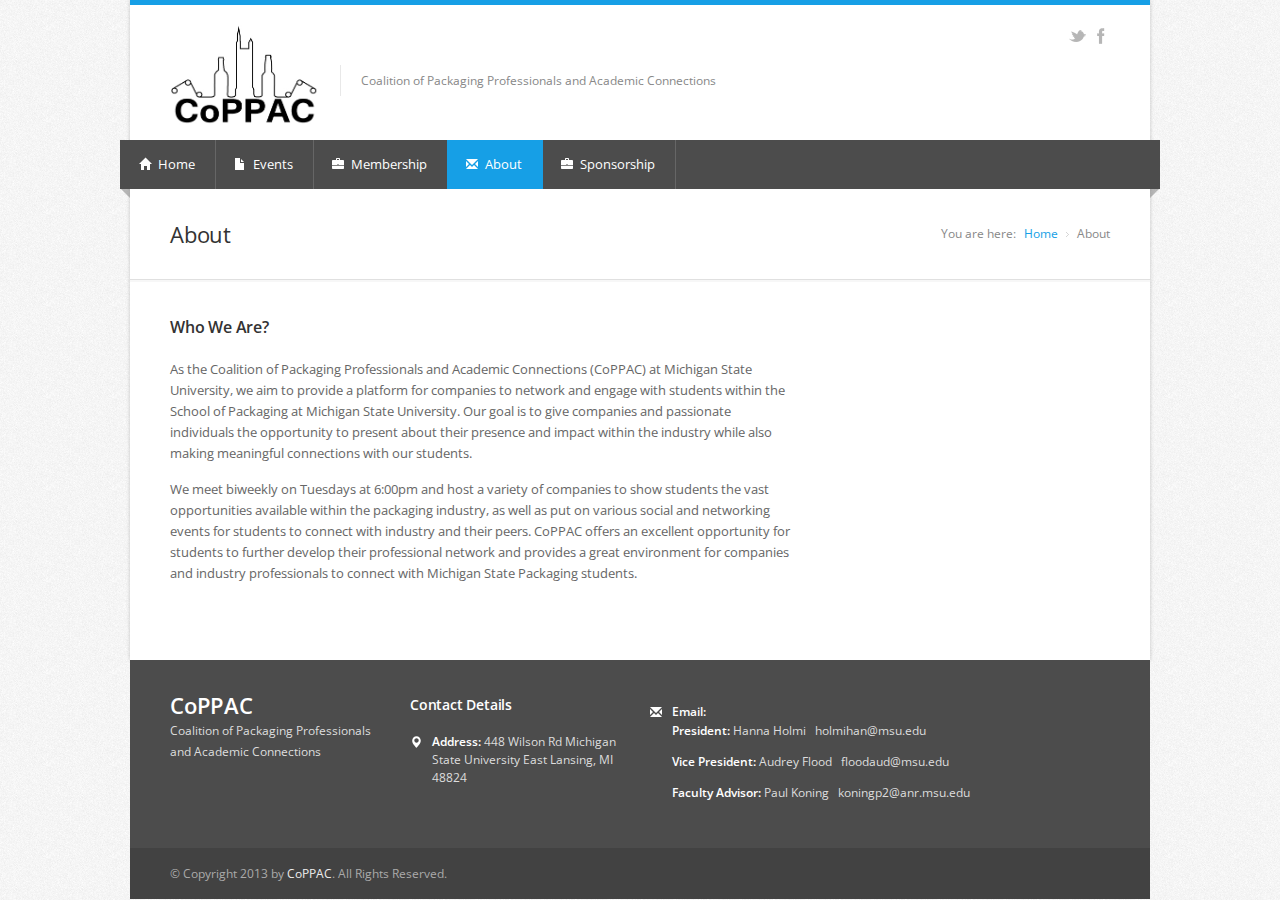
==== about.html @ f9e47e2f "Initial Commit" ====
﻿<!DOCTYPE html>
<!--[if IE 8 ]><html class="ie ie8" lang="en"> <![endif]-->
<!--[if (gte IE 9)|!(IE)]><!--><html lang="en"> <!--<![endif]-->
<head>

<!-- Basic Page Needs
================================================== -->
<meta charset="utf-8">
<meta http-equiv="Cache-Control" content="no-cache, no-store, must-revalidate" />
<meta http-equiv="Pragma" content="no-cache" />
<meta http-equiv="Expires" content="0" />
<title>About</title>

<!-- Mobile Specific Metas
================================================== -->
<meta name="viewport" content="width=device-width, initial-scale=1, maximum-scale=1">

<!-- CSS
================================================== -->
<link rel="stylesheet" href="css/style.css">
<link rel="stylesheet" href="css/colors/blue.css" id="colors">
<link href="images/css/base.css" rel="stylesheet" type="text/css">
<link href="images/css/icons.css" rel="stylesheet" type="text/css">
<link href="images/css/responsive.css" rel="stylesheet" type="text/css">
<link href="images/css/style.css" rel="stylesheet" type="text/css">
<link href="images/css/switcher.css" rel="stylesheet" type="text/css">

<!--[if lt IE 9]>
	<script src="http://html5shim.googlecode.com/svn/trunk/html5.js"></script>
<![endif]-->

<!-- Java Script
================================================== -->
<script src="scripts/jquery.min.js"></script>
<script src="scripts/jquery.flexslider.js"></script>
<script src="scripts/jquery.selectnav.js"></script>
<script src="scripts/jquery.twitter.js"></script>
<script src="scripts/jquery.modernizr.js"></script>
<script src="scripts/jquery.easing.1.3.js"></script>
<script src="scripts/jquery.contact.js"></script>
<script src="scripts/jquery.isotope.min.js"></script>
<script src="scripts/jquery.jcarousel.js"></script>
<script src="scripts/jquery.fancybox.min.js"></script>
<script src="scripts/jquery.layerslider.min.js"></script>
<script src="scripts/custom.js"></script>

</head>
<body>

<!-- Wrapper / Start -->
<div id="wrapper">
<!-- Header
================================================== -->
<div id="top-line"></div>

<!-- 960 Container -->
<div class="container">

	<!-- Header -->
	<header id="header">

		<!-- Logo -->
		<div class="ten columns">
			<div id="logo">
				<h1><a href="#"><img src="images/CoPPAC2-2-DEY.jpg" alt="CoPPAC" width="122" height="94" /></a></h1>
				<div id="tagline">Coalition of Packaging Professionals and Academic Connections</div>
				<div class="clearfix"></div>
			</div>
		</div>

		<!-- Social / Contact -->
		<div class="six columns">

			<!-- Social Icons -->
			<ul class="social-icons">
				<li class="twitter"><a href="https://twitter.com/MSU_CoPPAC">Twitter</a></li>
				<li class="facebook"><a href="https://www.facebook.com/MSUCoPPAC">Facebook</a></li>

			</ul>

			<div class="clearfix"></div>

			<!-- Contact Details -->

			<div class="clearfix"></div>



		</div>
	</header>
	<!-- Header / End -->

	<div class="clearfix"></div>

</div>
<!-- 960 Container / End -->
<!-- Navigation
================================================== -->
<nav id="navigation" class="style-1">

<div class="left-corner"></div>
<div class="right-corner"></div>

<ul class="menu" id="responsive">

		<li><a href="index.html"><i class="halflings white home"></i> Home</a></li>

	<li><a href="#"><i class="halflings white file"></i> Events</a>
	<!-- Second Level / Start -->
		<ul>
			<li><a href="speakers.html">Speakers</a></li>
			<li><a href="social.html">Social</a></li>
		</ul>
		<!-- Second Level / End -->
    </li>

	<li><a href="membership.html"><i class="halflings white briefcase"></i> Membership</a>
		<!-- Second Level / Start -->

		<!-- Second Level / End -->
	</li>

	<li><a href="#" id="current"><i class="halflings white envelope"></i> About</a>
		<!-- Second Level / Start -->
		<ul>
        	<li><a href="about.html">Information</a></li>
			<li><a href="e-board.html">Executive Board</a></li>
			<li><a href="contact.html">Contact</a></li>
		</ul>
		<!-- Second Level / End -->
	</li>
	<li><a href="sponsorship.html"><i class="halflings white briefcase"></i> Sponsorship</a>
		<!-- Second Level / Start -->

		<!-- Second Level / End -->
	</li>
	<!-- <li><a href="memborship.html"><i class="halflings white briefcase"></i> Merchandise</a> -->
		<!-- Second Level / Start -->

		<!-- Second Level / End -->
	</li>
</ul>
</nav>
<div class="clearfix"></div>

<!-- Content
================================================== -->
<div id="content">


<!-- 960 Container -->
<div class="container floated">

	<div class="sixteen floated page-title">

		<h2>About</h2>

		<nav id="breadcrumbs">
			<ul>
				<li>You are here:</li>
				<li><a href="index.html">Home</a></li>
				<li>About</li>
			</ul>
		</nav>

	</div>

</div>
<!-- 960 Container / End -->

<!-- Page Content -->
<div class="page-content">


<!-- 960 Container -->
<div class="container">

	<!-- Texts -->
	<div class="two-thirds column">
		<h3 style="margin: -10px 0 15px 0;">Who We Are?</h3>
		<p>As the Coalition of Packaging Professionals and Academic Connections
			(CoPPAC) at Michigan State University, we aim to provide a platform for
			companies to network and engage with students within the School of
			Packaging at Michigan State University. Our goal is to give companies and
			passionate individuals the opportunity to present about their presence
			and impact within the industry while also making meaningful connections
			with our students.</p>
		<p>We meet biweekly on Tuesdays at 6:00pm and host a variety of companies
			to show students the vast opportunities available within the packaging
			industry, as well as put on various social and networking events for
			students to connect with industry and their peers. CoPPAC offers an
			excellent opportunity for students to further develop their professional
			network and provides a great environment for companies and industry
			professionals to connect with Michigan State Packaging students.</p>        <!-- Accordion -->
			
			<!-- Accordion / End -->
	</div>


		</div>

	</div>
	<!-- Texts / End -->

</div>
<!-- 960 Container / End -->

<br />




</div>
<!-- Page Content / End -->

</div>
<!-- Content / End -->

</div>
<!-- Wrapper / End -->


<!-- Footer
================================================== -->

<!-- Footer / Start -->
<footer id="footer">
	<!-- 960 Container -->
	<div class="container">

		<!-- About -->
		<div class="four columns">
			<h2 class='white-text'> CoPPAC</h2>
			<p>Coalition of Packaging Professionals and Academic Connections</p>
		</div>

		<!-- Contact Details -->
		<div class="four columns">
			<h4>Contact Details</h4>
			<ul class="contact-details-alt">
				<li><i class="halflings white map-marker"></i> <p><strong>Address:</strong> &nbsp;448 Wilson Rd Michigan State University East Lansing, MI 48824 </p></li>

			</ul>
		</div>
        <div class="eight columns">
			<ul class="contact-details-alt">
				<li><i class="halflings white envelope"></i> <p><strong>Email:</strong> <a href="#"></a></p></li><br>
				<li><p> <strong>President:</strong> &nbsp;Hanna Holmi &nbsp;
				holmihan@msu.edu </p></li>
				<li><p><strong>Vice President:</strong> &nbsp;Audrey Flood &nbsp;
				floodaud@msu.edu </p></li>
				<li><p><strong>Faculty Advisor:</strong> &nbsp;Paul Koning &nbsp;
				koningp2@anr.msu.edu </p></li>
			</ul>
		</div>






	</div>
	<!-- 960 Container / End -->

</footer>
<!-- Footer / End -->


<!-- Footer Bottom / Start  -->
<footer id="footer-bottom">

	<!-- 960 Container -->
	<div class="container">

		<!-- Copyrights -->
		<div class="eight columns">
			<div class="copyright">
				© Copyright 2013 by <a href="#">CoPPAC</a>. All Rights Reserved.
			</div>
		</div>

		<!-- Menu -->

	</div>
	<!-- 960 Container / End -->

</footer>
<!-- Footer Bottom / End -->

</body>
</html>
---- css/style.css ----
﻿/*
* Author: Vasterad
* Template: Nevia
* URL: http://themeforest.net/user/Vasterad/
*/

/* =================================================================== */
/* Import Section
====================================================================== */
@import url("base.css");				/* Default Reset, Typography, Forms, etc. */
@import url("responsive.css");			/* 960 Grid + Media Query Layouts */
@import url("icons.css");				/* Font Awesome Icons / Glyphicons Halflings */
@import url("http://fonts.googleapis.com/css?family=Open+Sans:400,300,600,700");


/* =================================================================== */
/* Header
====================================================================== */
#top-line {
	width: 100%;
	background: #169fe6;
	height: 5px;
	display: block;
}

#header { min-height: 130px; }

.contact-details {
	float: right;
	margin: -1px 0 1px 0;
	display: block;
	color: #888;
	font-size: 11px;
}

.top-search {
	float: right;
}

.top-search input {
	width: 180px;
	font-size: 11px;
	color: #888;
}

.search-btn {
	float: right;
	position: relative;
	padding: 0;
	top: 0;
	right: 0;
	margin: 1px 0 0 -35px;
	background: url('../images/search.png') center center no-repeat;
	width: 35px;
	height: 32px;
	cursor: pointer;
	border: none;
	z-index: 100;
	box-shadow: none;
}

.search-field {
	float: right;
	position: relative;
}

/* Logo / Tagline
====================================*/
#logo {
	margin-top: 20px;
}

#logo a img {
	float: left;
	width: 150px;
	height: 100px;
	margin-bottom: 15px;
}

#tagline {
	color: #888;
	border-left: 1px solid #e8e8e8;
	margin: 40px 0 0 20px;
	padding: 5px 0 5px 20px;
	float: left;
	font-size: 12px;
}

/* Social Icons
====================================*/

/* Header Icons */
.social-icons {
	margin: 23px 0 13px 0;
	float: right;
}

.social-icons li {
	display: inline;
	list-style: none;
	text-indent: -9999px;
	float: left;
	opacity: 0.5;
	filter: alpha(opacity = 50);
	-webkit-transition: all 0.2s ease-in-out;
	-moz-transition: all 0.2s ease-in-out;
	-o-transition: all 0.2s ease-in-out;
	-ms-transition: all 0.2s ease-in-out;
	transition: all 0.2s ease-in-out;
}

.ie8 .social-icons li {
	background-color: #fff;
}

.social-icons li a {
	display: block;
	padding-left: 11px;
	height: 16px;
	width: 16px;
}

.social-icons li:hover { opacity: 1; }

/* Icon List */
.twitter {background: url(../images/social/twitter.png) no-repeat 50%;}
.facebook {background: url(../images/social/facebook.png) no-repeat 50%; margin: 0 -4px;}
.dribbble {background: url(../images/social/dribbble.png) no-repeat 50%;}
.linkedin {background: url(../images/social/linkedin.png) no-repeat 50%;}
.rss {background: url(../images/social/rss.png) no-repeat 50%; margin: 0 -5px 0 0;}
.amazon {background: url(../images/social/amazon.png) no-repeat 50%; }
.blogger {background: url(../images/social/blogger.png) no-repeat 50%; }
.deviantart {background: url(../images/social/deviantart.png) no-repeat 50%; }
.digg {background: url(../images/social/digg.png) no-repeat 50%; }
.flickr {background: url(../images/social/flickr.png) no-repeat 50%; }
.forrst {background: url(../images/social/forrst.png) no-repeat 50%; }
.lastfm {background: url(../images/social/lastfm.png) no-repeat 50%; }
.picasa {background: url(../images/social/picasa.png) no-repeat 50%; }
.pinterest {background: url(../images/social/pinterest.png) no-repeat 50%; }
.skype {background: url(../images/social/skype.png) no-repeat 50%; }
.tumblr {background: url(../images/social/tumblr.png) no-repeat 50%; }
.vimeo {background: url(../images/social/vimeo.png) no-repeat 50%; }
.wordpress {background: url(../images/social/wordpress.png) no-repeat 50%; }
.yahoo {background: url(../images/social/yahoo.png) no-repeat 50%; }
.youtube {background: url(../images/social/youtube.png) no-repeat 50%; }


/* Menu
====================================*/
#navigation {
	height: 49px;
	width: 1040px;
	margin-left: -10px;
	background-color: #4c4c4c;
	float: left;
	left: 1px;
}

/* Style Without Shadows */
.style-2 .left-corner,
.style-2 .right-corner { display: none; }
.style-2 { width: 1020px !important; margin-left: 0 !important; }
.style-2 ul li:first-child { margin-left: 1px !important; }

.js .selectnav {
	display: none;
}

.menu i.halflings { margin: 1px 2px 0 -2px; }

.menu ul, .menu li > div {
	visibility: hidden;
	display: none;
}

.menu li:hover > ul, .menu li:hover > div {
	visibility: visible;
	display: block;
}


/* Shadows */
.left-corner,
.right-corner {
	display:block;
	width: 0px;
	height: 0px;
	border-style: solid;
	position: relative;
	top: 49px;
	float: left;
	opacity: 0.58;
	filter:alpha(opacity=58);
}

.left-corner {
	border-color: transparent #888 transparent transparent;
	border-width: 0 9px 9px 0;
	float: left;
	left: 1px;
}

.right-corner {
	border-color: #888 transparent transparent transparent;
	border-width: 9px 9px 0 0;
	float: right;
	right: 1px;
}


/* Reset  */
.menu, .menu ul {
	margin:0;
	padding:0;
	list-style:none;
}

.menu li, .menu ul a {position:relative;}
.menu > li {float:left;}
.menu > li.floatr {float:right;}
.menu li > a {display:block;}

.menu ul {
	position:absolute;
	display:none;
	width:170px;
}
.menu ul ul {
	top:0;
	left:170px;
}

.menu li:hover > ul {display:block;}

#navigation ul li:first-child { margin-left: -8px; }
#navigation ul li ul li:first-child,
#navigation ul li ul li ul li:first-child { margin-left: 0; }

#current {
	background-color: #169fe6;
	border-right: 1px solid #169fe6;
	margin-left: -1px;
	padding-left:21px;
	z-index: 8;
	position: relative;
}

.menu a {text-decoration:none;}

.menu > li > a {
	color:#fff;
	font-weight: 400;
	font-size: 13px;
	line-height:18px;
	padding: 15px 20px 16px 20px;
}

.menu > li:hover > a {
	background-color: #707070;
	border-left:none;
	padding-left:21px;
	border-right:1px solid #707070;
	margin: 0 0 0 -1px;
}

ul.menu li a {
	-webkit-transition: background-color 80ms ease-in-out;
	-moz-transition: background-color 80ms ease-in-out;
	-o-transition: background-color 80ms ease-in-out;
	-ms-transition: background-color 80ms ease-in-out;
	transition: background-color 80ms ease-in-out;
}

.menu ul li a {
	-webkit-transition: background-color 20ms ease-in-out, color 20ms ease-in-out;
	-moz-transition: background-color 20ms ease-in-out, color 20ms ease-in-out;
	-o-transition: background-color 20ms ease-in-out, color 20ms ease-in-out;
	-ms-transition: background-color 20ms ease-in-out, color 20ms ease-in-out;
	transition: background-color 20ms ease-in-out, color 20ms ease-in-out;
}

.menu > li > a { border-right:1px solid #666; }
.menu > li > a:hover { border-right:1px solid #707070; margin: 0 0 0 -1px; }

.menu > li > a img, .menu li > ul > li > a img {
	border:0;
	margin-right:7px;
}


/* Sub Menu */
.menu ul {
	background-color: #fff;
	border:1px solid #e0e0e0;
	border-top:none;
	left:-1px;
	z-index: 999;
	border-radius: 0 0 2px 2px;
	-webkit-box-shadow: 0 1px 1px rgba(0,0,0,0.04);
	box-shadow: 0 1px 1px rgba(0,0,0,0.04);
}

.menu ul a {
	color: #777;
	font-size: 12px;
	line-height: 18px;
	padding: 9px 12px;
	border-top: 1px solid #e6e6e6;
}

.menu ul a:hover {
	background-color:#f5f5f5;
}


/* Mega Menu */
.menu .cols1, .menu .cols2, .menu .cols3, .menu .cols4, .menu .cols5 {
	position:absolute;
	display:none;
	overflow:auto;
	z-index: 999;
	background: #fff;
}

.menu .cols1, .menu .col1 {width:160px;}
.menu .cols2, .menu .col2 {width:320px;}
.menu .cols3, .menu .col3 {width:480px;}
.menu .cols4, .menu .col4 {width:640px;}
.menu .cols5, .menu .col5 {width:800px;}
.menu > li.floatr > ul.cols1, ul.cols2, ul.cols3, ul.cols4, ul.cols5 {right:0;}
.menu > li:hover > ul.cols1, ul.cols2, ul.cols3, ul.cols4, ul.cols5 {display:block;}
.menu .col1, .menu .col2, .menu .col3, .menu .col4, .menu .col5 {float:left;}

.menu li > ul.cols1,ul.cols2, ul.cols3, ul.cols4,ul.cols5  {
	background-color:#fff;
	border:1px solid #e0e0e0;
	border-top:none;
	left:-1px;
	padding:10px;
}

ul.cols1 a:hover, ul.cols2 a:hover, ul.cols3 a:hover, ul.cols4 a:hover, ul.cols5 a:hover {
	background: none;
	border: none;
}

ul.cols1 a, ul.cols2 a, ul.cols3 a, ul.cols4 a, ul.cols5 a {
	background: none;
	border: none;
}

ul.cols1 p a, ul.cols2 p a, ul.cols3 p a, ul.cols4 p a, ul.cols5 p a {
	padding: 0;
}

.menu h4 {
	font-size: 13px;
	color: #888;
	font-weight: normal;
	margin: 0px 10px 5px;
	padding-bottom: 5px;
	border-bottom: 1px solid #e0e0e0;
	letter-spacing: 0;
}

.menu h5 {
	font-size: 13px;
	margin: 8px 10px -3px 10px;
}
.menu ol {
	list-style:none;
	margin: 7px 10px;
	padding: 0;
}

.menu ol a {
	color: #777;
	font-size: 12px;
	padding: 3px 0;
	line-height: 15px;
}

.menu ol a:hover {
	color: #444;
}
.menu p {
	font-size: 12px;
	line-height: 18px;
	margin: 9px 10px;
	padding: 0;
}
.menu p a {
	color: #888;
	text-decoration: underline;
}
.menu p a:hover {
	color: #555;
}


/*==================================================================== */
/* LayerSlider Styles
====================================================================== */

.ls-container {
	visibility: hidden;
	position: relative;
}

.ls-inner {
	position: relative;
	background-position: center center;
}

.ls-inner,
.ls-layer {
	width: 100%;
	height: 100%;
}

.ls-layer {
	position: absolute;
	display: none;
	background-position: center center;
	overflow: hidden;
}

.ls-layer * {
	margin: 0px;
	line-height: normal;
}

.ls-active,
.ls-animating {
	display: block !important;
}

.ls-layer > * {
	position: absolute;
	left: 0px;
	top: 0px;
}

.ls-layer .ls-bg {
	left: 50%;
	top: 50%;
}

.ls-yourlogo {
	position: absolute;
	z-index: 99;
}


/* Embedded videos */
.ls-vpcontainer {
	width: 100%;
	height: 100%;
	position: absolute;
	left: 0px;
	top: 0px;
}

.ls-videopreview {
	width : 100%;
	height : 100%;
	position : absolute;
	left : 0px;
	top : 0px;
	cursor : pointer;
}

.ls-playvideo {
	position: absolute;
	left: 50%;
	top: 50%;
	cursor: pointer;
}

.ls-wp-fullwidth-container {
	width: 100%;
	position: relative;
}

.ls-wp-fullwidth-helper {
	position: absolute;
}

.ls-container img,
.entry-content .ls-container img,
.comment-content .ls-container img,
.widget .ls-container img {
	border-radius: 0px;
	box-shadow: none;
	max-width: none !important;
	transition: none !important;
	-o-transition: none !important;
	-ms-transition: none !important;
	-moz-transition: none !important;
	-webkit-transition: none !important;
}

.entry-content .ls-container *,
.comment-content .ls-container *,
.widget .ls-container * {
	line-height: normal;
	padding: 0px;
	outline: none;
	border: 0px;
}

.entry-content .ls-yourlogo,
.entry-content .ls-inner *,
.comment-content .ls-inner *,
.widget .ls-inner * {
	margin: 0px;
}

.entry-content .ls-tn,
.comment-content .ls-tn,
.widget .ls-tn {
	display: none;
}

/* Style of LayerSlider Debug Console */

.ls-debug-console * {
	margin: 0px !important;
	padding: 0px !important;
	border: 0px !important;
	color: white !important;
	text-shadow: none !important;
	font-family: "HelveticaNeue-Light", "Helvetica Neue Light", Helvetica, Arial, serif !important;
	line-height: normal !important;
	-webkit-font-smoothing: antialiased !important;
	text-align: left !important;
}

.ls-debug-console h1 {
	padding-top: 10px !important;
	font-size: 17px !important;
	font-weight: 600 !important;
}

.ls-debug-console h1:first-child {
	padding-top: 0px !important;
}

.ls-debug-console ul {
	padding-top: 10px !important;
	list-style: none !important;
}

.ls-debug-console li {
	margin-left: 10px !important;
	font-size: 13px !important;
	position: relative !important;
	font-weight: normal !important;
}

.ls-debug-console li ul {
	display: none;
	position: absolute !important;
	width: 260px;
	left: -10px;
	bottom: 100% !important;
	padding: 10px 10px 10px 0px !important;
	background: white !important;
	border-radius: 10px !important;
	box-shadow: 0px 0px 20px black !important;
}

.ls-shadow { display: none !important; }

.ls-debug-console li:hover ul {
	display: block;
}

.ls-debug-console li ul * {
	color: black !important;
}

.ls-debug-console a {
	text-decoration: none !important;
	border-bottom: 1px dotted white !important;
}

/* LayerSlider Skin */
#layerslider-container {
	background: url(../images/layerslider-loader.gif) no-repeat center;
}

.ls-fullwidth .ls-nav-prev,
.ls-fullwidth .ls-nav-next,
.ls-fullwidth .ls-playvideo,
.ls-fullwidth .ls-playvideo:hover {
	-webkit-transition: background-color 200ms ease-in-out;
	-moz-transition: background-color 200ms ease-in-out;
	-o-transition: background-color 200ms ease-in-out;
	-ms-transition: background-color 200ms ease-in-out;
	transition: background-color 200ms ease-in-out;
}

.ls-fullwidth .ls-nav-prev,
.ls-fullwidth .ls-nav-next {
	width: 39px;
	height: 71px;
	margin-top: -36px;
	display: block;
	position: absolute;
	z-index: 100;
	cursor: pointer;
	text-indent: -9999px;
	top: 50%;
}

.ls-fullwidth .ls-nav-prev { background: url(../images/slider-left.png) no-repeat 50%; background-color: #4c4c4c; left: 0; border-radius: 0 2px 2px 0; }
.ls-fullwidth .ls-nav-next { background: url(../images/slider-right.png) no-repeat 50%; background-color: #4c4c4c; right: 0; border-radius: 2px 0 0 2px; }

.ls-fullwidth .ls-nav-next:hover,
.ls-fullwidth .ls-nav-prev:hover { background-color: #169fe6; }

.ls-fullwidth .ls-playvideo {
	width: 50px;
	height: 50px;
	display: block;
	margin-left: -25px;
	margin-top: -25px;
	background: url(../images/layerslider-video.png) no-repeat 50%;
	opacity: 0.8;
}

.ls-fullwidth .ls-playvideo:hover {	opacity: 1; }

.caption-gray,
.caption-color,
.caption-transparent {
	padding: 18px 22px;
	color: #fff;
	font-size: 14px;
	font-weight: 600;
	border-radius: 2px;
	box-shadow: inset 0px -1px 0px 0px rgba(0,0,0, 0.1);
}

.caption-gray { background: #4c4c4c; }
.caption-color { background: #169fe6; }
.caption-transparent { background-color: #4c4c4c; background: rgba(0, 0, 0, 0.40); }


/*==================================================================== */
/* FlexSlider
====================================================================== */

/* Browser Resets */
.flex-container a:active,
.flexslider a:active,
.flex-container a:focus,
.flexslider a:focus  {outline: none;}
.slides,
.flex-control-nav,
.flex-direction-nav {margin: 0; padding: 0; list-style: none;}

/* FlexSlider Necessary Styles */
.flexslider {margin: 0; padding: 0; z-index: 1; position: relative;}
.flexslider .slides > li {display: none;} /* Hide the slides before the JS is loaded. Avoids image jumping */
.flexslider .slides > li:first-child {display: block;} /* Hide the slides before the JS is loaded. Avoids image jumping */
.flexslider .slides img {width: 100%; display: block;}
.flex-pauseplay span {text-transform: capitalize;}

/* Clearfix for the .slides element */
.slides:after {content: "."; display: block; clear: both; visibility: hidden; line-height: 0; height: 0;}
html[xmlns] .slides {display: block;}
* html .slides {height: 1%;}

/* No JavaScript Fallback */
/* If you are not using another script, such as Modernizr, make sure you
 * include js that eliminates this class on page load */
.no-js .slides > li:first-child {display: block;}


/* FlexSlider Default Theme */
.flexslider {margin: 0 0 0; border: none;position: relative; zoom: 1;}
.flexslider.home {margin: 0; }
.flex-viewport {max-height: 2000px; -webkit-transition: all 1s ease; -moz-transition: all 1s ease; transition: all 1s ease;}
.loading .flex-viewport {max-height: 300px;}
.flexslider .slides {zoom: 1;}

.carousel li {margin-right: 5px}

/* Direction Nav */
.flex-direction-nav {*height: 0;}

.flex-direction-nav .flex-next {background: url(../images/slider-right.png) no-repeat 50%; background-color: #4c4c4c; right: 0; border-radius: 2px 0 0 2px; }
.flex-direction-nav .flex-prev {background: url(../images/slider-left.png) no-repeat 50%; background-color: #4c4c4c; left:0; border-radius: 0 2px 2px 0; }

.flex-direction-nav a {
	width: 39px;
	height: 71px;
	margin-top: -36px;
	display: block;
	position: absolute;
	z-index: 100;
	cursor: pointer;
	text-indent: -9999px;
	top: 50%;
	opacity: 1;
	filter:alpha(opacity=100);
	-webkit-transition: opacity 0.2s ease-in-out, background-color 200ms ease-in-out;
	-moz-transition: opacity 0.2s ease-in-out, background-color 200ms ease-in-out;
	-o-transition: opacity 0.2s ease-in-out, background-color 200ms ease-in-out;
	-ms-transition: opacity 0.2s ease-in-out, background-color 200ms ease-in-out;
	transition: opacity 0.2s ease-in-out, background-color 200ms ease-in-out;
}

.flexslider.home:hover .flex-next,
.flexslider.home:hover .flex-prev { opacity: 1; filter:alpha(opacity=100); }
.home .flex-direction-nav a { opacity: 0; filter:alpha(opacity=0); }

.flexslider .flex-next:hover,
.flexslider .flex-prev:hover { background-color: #169fe6; }

/* Control Nav */
.flex-control-nav {width: 100%; position: absolute; bottom: -40px; text-align: center;}
.flex-control-nav li {margin: 0 6px; display: inline-block; zoom: 1; *display: inline;}
.flex-control-paging li a {width: 14px; height: 14px; display: block; background: #666; background: rgba(0,0,0,0.5); cursor: pointer; text-indent: -9999px; -webkit-border-radius: 20px; -moz-border-radius: 20px; -o-border-radius: 20px; border-radius: 20px; box-shadow: inset 0 0 3px rgba(0,0,0,0.3);}
.flex-control-paging li a:hover { background: #333; background: rgba(0,0,0,0.7); }
.flex-control-paging li a.flex-active { background: #000; background: rgba(0,0,0,0.9); cursor: default; }

.flex-control-thumbs {margin: 5px 0 0; position: static; overflow: hidden;}
.flex-control-thumbs li {width: 25%; float: left; margin: 0;}
.flex-control-thumbs img {width: 100%; display: block; opacity: .7; cursor: pointer;}
.flex-control-thumbs img:hover {opacity: 1;}
.flex-control-thumbs .flex-active {opacity: 1; cursor: default;}

/* Caption */
.slide-caption {
	width: 282px;
	padding: 28px;
	margin: 0;
	position: absolute;
	display: block;
	left: 0;
	bottom: 0;
	background-color: #222;
	background: rgba(0, 0, 0, 0.45);
}

.slide-caption h3 {
	color: #fff;
	padding-bottom: 10px;
	margin:0;
	line-height: 22px;
}

.slide-caption p {
	margin:0;
	line-height: 19px;
	color: #bbb;
}

/* =================================================================== */
/* Icon Boxes
====================================================================== */
.icon-box-container { margin:  40px 0 45px 0; float:left; }
.icon-box-container p { margin: 0; }

.icon-box p,
.icon-box h3 { margin-left: 45px; }

.icon-box i {
	float: left;
	font-size: 31px;
	margin: 8px 0 0 0px;
	color: #404040;
}


/* =================================================================== */
/* Carousel
====================================================================== */

.arl,
.arr {
	margin-top: 20px;
	float: left;
	width: 24px;
	height: 24px;
	display: block;
	background-color: #eee;
	cursor: default;
	-webkit-transition: all 200ms ease-in-out;
	-moz-transition: all 200ms ease-in-out;
	-o-transition: all 200ms ease-in-out;
	-ms-transition: all 200ms ease-in-out;
	transition: all 200ms ease-in-out;
	box-shadow:  inset 0px -1px 0px 0px rgba(0,0,0, 0.05);
	margin-right: 1px;
}

.arl i,
.arr i { margin: 3px 0 0 10px; font-size: 10px; color: #c8c8c8; }

.arl { border-radius: 2px 0 0 2px; }
.arr { border-radius: 0 2px 2px 0 }

.arl.active i,
.arr.active i {color: #fff;}
.arl.active,
.arr.active { background-color: #ccc; cursor: pointer; box-shadow: inset 0px -1px 0px 0px rgba(0,0,0, 0.07); }

.arl.active:hover,
.arr.active:hover { background-color: #169fe6; box-shadow: inset 0px -1px 0px 0px rgba(0,0,0, 0.1); }

.carousel-navi { margin: -10px 0 40px 0; float: left; }

.jcarousel {
    position: relative;
    overflow: hidden;
}

.jcarousel ul {
    width: 20000em;
    position: absolute;
    list-style: none;
    margin: 0;
    padding: 0;
}

/* =================================================================== */
/* Recent Work
====================================================================== */
.entire { margin: 30px 0 0 0; }
.entire h3 { margin: 0 0 8px 0; }
.entire p { margin: 0 0 9px 0; color: #888; }
.entire a { color: #555; }
.entire a:hover { color: #888; }

.item-description {
	padding: 14px 0 19px 0;
	background: #fff;
	border-radius: 0 0 2px 2px;
	border-top: 5px solid #e5e5e5;
	text-align: center;
	-webkit-transition: all 180ms ease-in-out;
	-moz-transition: all 180ms ease-in-out;
	-o-transition: all 180ms ease-in-out;
	-ms-transition: all 180ms ease-in-out;
	transition: all 180ms ease-in-out;
	-webkit-box-shadow: 0 1px 1px rgba(0,0,0,0.12), 0 0 1px rgba(0,0,0,0.1);
	box-shadow: 0 1px 1px rgba(0,0,0,0.12), 0 0 1px rgba(0,0,0,0.1);
}

.ie8 .item-description {border-bottom: 1px solid #e8e8e8; }

.portfolio-item img {
	-webkit-transition: opacity 180ms ease-in-out;
	-moz-transition: opacity 180ms ease-in-out;
	-o-transition: opacity 180ms ease-in-out;
	-ms-transition: opacity 180ms ease-in-out;
	transition: opacity 180ms ease-in-out;
}

.portfolio-item:hover img {
	opacity: 0.7;
	filter: alpha(opacity=70);
}

.item-description h5 {
	margin-bottom: -3px;
	font-size: 13px;
	font-weight: 600;
}

.item-description span { color: #888; font-size: 13px; font-weight: 300; }

.portfolio-item {
	margin: 40px 0;
	display: block;
	background-color: #fff;
}

.portfolio-item:hover > figure > .item-description {
	-webkit-box-shadow: 0 1px 1px rgba(0,0,0,0.2), 0 0 1px rgba(0,0,0,0.1);
	box-shadow: 0 1px 1px rgba(0,0,0,0.2), 0 0 1px rgba(0,0,0,0.1);
	border-top: 5px solid #169fe6;
}


/* =================================================================== */
/* Recent Blog
====================================================================== */
.recent-blog { margin-bottom: 38px; }
.recent-blog h4 { line-height: 21px; margin-bottom: 10px; }
.recent-blog h4 a { color: #333; }
.recent-blog h4 a:hover { color: #888; }
.recent-blog p { margin-top: 7px; margin-bottom: 0; }
.margin-1 { margin: 28px 0 22px 0; }

.entry,
.recent-blog h4,
.recent-blog p { margin-left: 60px; }

.date { float:left; text-align: center; height: 0px; }
.date span { display: block; }
.day { background: #f2f2f2; padding: 10px; font-size: 16px; font-weight: 500; color: #999; border-radius: 2px 2px 0 0; }
.month { background: #ccc; padding: 0px 10px 2px 10px; color: #fff; border-radius: 0 0 2px 2px; box-shadow: inset 0px -1px 0px 0px rgba(0,0,0, 0.07); }


/* =================================================================== */
/* Miscellaneous Styles
====================================================================== */
.margin-reset {margin-top: -10px;}
.sidebar.padding-reset { padding-top: 0; }

.glyphicons { margin: 15px 0 0 0; }
.glyphicons li { margin: 0 0 2px 1px; }
.glyphicons li i { float: left; margin: 0 5px 0 0; }

.the-icons { margin: 18px 0 20px 0; }
.the-icons li i { font-size: 24px; color: #555; float: left; margin: 0 3px 0 0; }
.the-icons li { margin: 0 0 14px 0; }


/* 404 Error Page
====================================*/
#not-found { margin: 50px 0 75px 0; }

#not-found h2 {
	text-align: center;
	font-size: 210px;
	line-height: 210px;
	font-weight: normal;
	letter-spacing: -5px;
}

#not-found p {
	text-align: center;
	font-size: 28px;
	line-height: 36px;
}

#not-found i {
	color: #ddd;
	font-size: 200px;
}


/* Dropcaps
====================================*/
.dropcap {
	float: left;
	color: #169fe6;
	font-size: 58px;
	line-height: 54px;
	padding-top: 4px;
	padding-right: 10px;
	margin-top: -2px;
}

.dropcap.gray { color: #555; }


/* Highlights
====================================*/
.highlight.color,
.highlight.gray,
.highlight.light { padding: 2px 6px; color: #fff; border-radius: 2px; }

.highlight.color { background: #169fe6; }
.highlight.gray { background: #4c4c4c; }
.highlight.light { background: #aaa; }


/* Blockquote
====================================*/
blockquote {
	border-left: 3px solid #e8e8e8;
	padding-left: 20px;
	color: #888;
	line-height: 20px;
	margin: 5px 0 20px 15px;
}


/* Progress Bar
====================================*/
.skill-bar {
	height: 41px;
	position: relative;
	background: #f6f6f6;
	margin: 0 0 10px 0;
	box-shadow: inset 0px -1px 0px 0px rgba(0,0,0, 0.05);
}

.skill-bar-content[data-percentage] { text-indent: -9999px; }

.skill-bar-content {
	background: #169fe6;
	height: 41px;
	width: 0%;
	box-shadow: inset 0px -1px 0px 0px rgba(0,0,0, 0.12);
}

.skill-bar .skill-title {
	color: #fff;
	top: 9px;
	left: 15px;
	position: absolute;
}

.skill-bar .percentage {
	color: #666;
	position: absolute;
	top: 9px;
	left: 90%;
}


/* Client Logo List
====================================*/
.client-list li {
	border: 1px solid #e0e0e0;
	float: left;
	margin: -1px 0 0 -1px;
	-webkit-box-shadow:  0px 2px 0px 0px rgba(0, 0, 0, 0.03);
	box-shadow:  0px 2px 0px 0px rgba(0, 0, 0, 0.03);
}


/* Team
====================================*/
.team-name {
	padding: 20px 0 12px 0;
}

.team-name h5 {
	line-height: 16px;
	font-size: 13px;
}

.team-name span {
	display: block;
	font-weight: normal;
	color: #888;
}

.team-about p {
	margin-bottom: 0;
}

.team-about span {
	color:#169fe6;
}

.team-entry {
	display: block;
	position: relative;
}


/* Page Title
====================================*/
.page-title {
	-webkit-box-shadow:  0px 2px 0px 0px rgba(0, 0, 0, 0.03);
	box-shadow:  0px 2px 0px 0px rgba(0, 0, 0, 0.03);
	border-bottom: 1px solid #e0e0e0;
}

.page-title h2 {
	font-weight: normal;
	padding: 30px 0;
	float: left;
}


/* Breadcrumbs
====================================*/
#breadcrumbs ul {
	float: right;
	padding: 34px 0;
	font-size: 12px;
}

#breadcrumbs ul li {
	display: inline-block;
	color: #888;
	padding: 0 11px 0 0;
	margin: 0 0 0 5px;
	background: url(../images/breadcrumbs.png) no-repeat 100% 50%;
}

#breadcrumbs ul li:last-child a,
#breadcrumbs ul li a { color: #169fe6; }

#breadcrumbs ul li:first-child { padding-right: 0; margin-left: 0; }

#breadcrumbs ul li:first-child,
#breadcrumbs ul li:last-child {
	color: #888;
	background: none;
}

#breadcrumbs ul li:last-child { padding:0; background: none; }


/* Sidebars
====================================*/
.floated.sidebar.right {
	background: #fcfcfc;
	margin-left: -1px;
	border-left: 1px solid #e0e0e0;
	-webkit-box-shadow:inset 2px 0px 0px 0px rgba(0, 0, 0, 0.03), inset 0px 2px 0px 0px rgba(0, 0, 0, 0.03);
	box-shadow: inset 2px 0px 0px 0px rgba(0, 0, 0, 0.03), inset 0px 2px 0px 0px rgba(0, 0, 0, 0.03);
}

.floated.sidebar.left {
	background: #fcfcfc;
	margin-right: -1px;
	border-right: 1px solid #e0e0e0;
	-webkit-box-shadow: inset -2px 0px 0px 0px rgba(0, 0, 0, 0.03), inset 0px 2px 0px 0px rgba(0, 0, 0, 0.03);
	box-shadow: inset -2px 0px 0px 0px rgba(0, 0, 0, 0.03), inset 0px 2px 0px 0px rgba(0, 0, 0, 0.03);
}

.sidebar,
.page-content { padding: 40px 0; }

h4.margin { margin: 0 0 10px 0; }
h3.margin { margin: 0 0 10px 0; }
p.margin { margin: 0 0 25px 0; }

.line {
	height: 1px;
	width: 100%;
	margin: 0 0 0 -40px;
	padding: 0 80px 0 0;
	border-bottom: 1px solid #e0e0e0;
	-webkit-box-shadow:  0px 2px 0px 0px rgba(0, 0, 0, 0.03);
	box-shadow:  0px 2px 0px 0px rgba(0, 0, 0, 0.03);
}

.widget-search {
	float: left;
}

.ie8 .widget-search,
.ie8 .top-search {
	float: none;
}

.widget-search input {
	width: 200px;
	color: #888;
}

.search-btn-widget {
	float: right;
	position: relative;
	padding: 0;
	top:0;
	right:0;
	margin: 0 0 0 -35px;
	background: url(../images/search-2.png) 50% no-repeat;
	background-color: #169fe6;
	width: 35px;
	height: 36px;
	cursor: pointer;
	border: none;
	z-index: 100;
	border-radius: 0 2px 2px 0;
	box-shadow: inset 0px -1px 0px 0px rgba(0,0,0, 0.15);
	-webkit-transition: all 200ms ease-in-out;
	-moz-transition: all 200ms ease-in-out;
	-o-transition: all 200ms ease-in-out;
	-ms-transition: all 200ms ease-in-out;
	transition: all 200ms ease-in-out;
}

.search-btn-widget:hover {
	background-color: #aaa;
	box-shadow: inset 0px -1px 0px 0px rgba(0,0,0, 0.1);
}

/* Categories */
.categories a {
	color: #666;
	display: block;
	padding: 3px 0;
	padding-left: 12px;
	background: url(../images/categories.png) no-repeat left 7px;
}

.categories li a:hover {color: #888}

.categories li:first-child a {
	margin: -6px 0 0 0;
}

.categories li span {
	color: #aaa;
}

/* Blog Widgets */
.widget {
	margin: 30px 0 0 0;
}

.widget h4 {
	margin: 0 0 12px 0;
}


/* Tags */
.tags a {
	padding: 3px 10px 5px 10px;
	display: inline-block;
	color: #888;
	background-color: #f2f2f2;
	margin: 0 2px 6px 0;
	-webkit-transition: all 200ms ease-in-out;
	-moz-transition: all 200ms ease-in-out;
	-o-transition: all 200ms ease-in-out;
	-ms-transition: all 200ms ease-in-out;
	transition: all 200ms ease-in-out;
	box-shadow:  inset 0px -1px 0px 0px rgba(0,0,0, 0.05);
	border-radius: 2px;
}

.tags a:last-child {margin-right:0;}

.tags a:hover {
	background: #169fe6;
	color: #fff;
	box-shadow: inset 0px -1px 0px 0px rgba(0,0,0, 0.15);
}


/* Popular Posts */
.latest-post-blog {
	margin-bottom: 18px;
}

.latest-post-blog p {
	margin: 0;
	color: #666;
	line-height: 19px;
	margin-left: 75px;
}

.latest-post-blog p a {color: #666; display: block;}
.latest-post-blog p a:hover {color: #888;}

.latest-post-blog p span {
	color: #888;
	margin: 5px 0 0 0;
	display: block;
}

.latest-post-blog img {
	float: left;
	width: 56px;
	height: 56px;
	border: 1px solid #e0e0e0;
	padding: 4px;
	-webkit-box-shadow:  0px 2px 0px 0px rgba(0, 0, 0, 0.03);
	box-shadow:  0px 2px 0px 0px rgba(0, 0, 0, 0.03);
	-webkit-transition: all 200ms ease-in-out;
	-moz-transition: all 200ms ease-in-out;
	-o-transition: all 200ms ease-in-out;
	-ms-transition: all 200ms ease-in-out;
	transition: all 200ms ease-in-out;
}


.latest-post-blog img:hover {
	background: #169fe6;
	border: 1px solid #169fe6;
}

/* Twitter */
#twitter-blog li {
	line-height: 20px;
	margin: 0 0 15px 0;
	padding: 0 0 0 25px;
	background: url(../images/twitter-01.png) no-repeat left 5%;
}

#twitter-blog li:last-child { margin: 0; }

#twitter-blog b a,
#twitter-blog b a:hover {
	color: #888;
	font-weight: normal;
}


/* Flickr */
.flickr-widget-blog {margin-right: -15px;}
.flickr-widget-blog img {display: block; width: 100%;}

.flickr-widget-blog a {
	float: left;
	width: 57px;
	height: 57px;
	margin-right: 10px;
	margin-bottom: 10px;
	border: 5px solid #e8e8e8;
	-webkit-transition: all 200ms ease-in-out;
	-moz-transition: all 200ms ease-in-out;
	-o-transition: all 200ms ease-in-out;
	-ms-transition: all 200ms ease-in-out;
	transition: all 200ms ease-in-out;
	border-radius: 2px;
}

.flickr-widget-blog a:hover {
	border: 5px solid #169fe6;
	border-radius: 2px;
}


/* Google Maps
====================================*/
.google-map-container { margin: -4px 0 30px 0; }
.google-map-container img { max-width: none !important; }


/* Fancybox
====================================*/
/*! fancyBox v2.1.3 fancyapps.com | fancyapps.com/fancybox/#license */
.fancybox-wrap,
.fancybox-skin,
.fancybox-outer,
.fancybox-inner,
.fancybox-image,
.fancybox-wrap iframe,
.fancybox-wrap object,
.fancybox-nav,
.fancybox-nav span,
.fancybox-tmp
{
	padding: 0;
	margin: 0;
	border: 0;
	outline: none;
	vertical-align: top;
}

.fancybox-wrap {
	position: absolute;
	top: 0;
	left: 0;
	z-index: 8020;
}

.fancybox-skin {
	position: relative;
	background: #f9f9f9;
	color: #444;
	text-shadow: none;
	-webkit-border-radius: 4px;
	   -moz-border-radius: 4px;
			border-radius: 4px;
}

.fancybox-opened {
	z-index: 8030;
}

.fancybox-opened .fancybox-skin {
	-webkit-box-shadow: 0 10px 25px rgba(0, 0, 0, 0.5);
	   -moz-box-shadow: 0 10px 25px rgba(0, 0, 0, 0.5);
			box-shadow: 0 10px 25px rgba(0, 0, 0, 0.5);
}

.fancybox-outer, .fancybox-inner {
	position: relative;
}

.fancybox-inner {
	overflow: hidden;
}

.fancybox-type-iframe .fancybox-inner {
	-webkit-overflow-scrolling: touch;
}

.fancybox-error {
	color: #444;
	font: 14px/20px "Helvetica Neue",Helvetica,Arial,sans-serif;
	margin: 0;
	padding: 15px;
	white-space: nowrap;
}

.fancybox-image, .fancybox-iframe {
	display: block;
	width: 100%;
	height: 100%;
}

.fancybox-image {
	max-width: 100%;
	max-height: 100%;
}

#fancybox-loading, .fancybox-close, .fancybox-prev span, .fancybox-next span {
	background-image: url('../images/fancybox_sprite.png');
}

#fancybox-loading {
	position: fixed;
	top: 50%;
	left: 50%;
	margin-top: -22px;
	margin-left: -22px;
	background-position: 0 -108px;
	opacity: 0.8;
	cursor: pointer;
	z-index: 8060;
}

#fancybox-loading div {
	width: 44px;
	height: 44px;
	background: url('../images/fancybox_loading.gif') center center no-repeat;
}

.fancybox-close {
	position: absolute;
	top: -18px;
	right: -18px;
	width: 36px;
	height: 36px;
	cursor: pointer;
	z-index: 8040;
}

.fancybox-nav {
	position: absolute;
	top: 0;
	width: 40%;
	height: 100%;
	cursor: pointer;
	text-decoration: none;
	background: transparent url('../images/blank.gif'); /* helps IE */
	-webkit-tap-highlight-color: rgba(0,0,0,0);
	z-index: 8040;
}

.fancybox-prev {
	left: 0;
}

.fancybox-next {
	right: 0;
}

.fancybox-nav span {
	position: absolute;
	top: 50%;
	width: 36px;
	height: 34px;
	margin-top: -18px;
	cursor: pointer;
	z-index: 8040;
	visibility: hidden;
}

.fancybox-prev span {
	left: 10px;
	background-position: 0 -36px;
}

.fancybox-next span {
	right: 10px;
	background-position: 0 -72px;
}

.fancybox-nav:hover span {
	visibility: visible;
}

.fancybox-tmp {
	position: absolute;
	top: -99999px;
	left: -99999px;
	visibility: hidden;
	max-width: 99999px;
	max-height: 99999px;
	overflow: visible !important;
}

/* Overlay helper */

.fancybox-lock {
	overflow: hidden;
}

.ie8 .fancybox-overlay { background: url('../images/fancybox_overlay.png') !important; }

.fancybox-overlay {
	position: absolute;
	top: 0;
	left: 0;
	overflow: hidden;
	display: none;
	z-index: 8010;
	background: url('../images/fancybox_overlay.png');
}

.fancybox-overlay-fixed {
	position: fixed;
	bottom: 0;
	right: 0;
}

.fancybox-lock .fancybox-overlay {
	overflow: auto;
	overflow-y: scroll;
}

/* Title helper */

.fancybox-title {
	visibility: hidden;
	font: normal 13px/20px "Helvetica Neue",Helvetica,Arial,sans-serif;
	position: relative;
	text-shadow: none;
	z-index: 8050;
}

.fancybox-opened .fancybox-title {
	visibility: visible;
}

.fancybox-title-float-wrap {
	position: absolute;
	bottom: 0;
	right: 50%;
	margin-bottom: -35px;
	z-index: 8050;
	text-align: center;
}

.fancybox-title-float-wrap .child {
	display: inline-block;
	margin-right: -100%;
	padding: 2px 20px;
	background: transparent; /* Fallback for web browsers that doesn't support RGBa */
	background: rgba(0, 0, 0, 0.8);
	-webkit-border-radius: 15px;
	   -moz-border-radius: 15px;
			border-radius: 15px;
	text-shadow: 0 1px 2px #222;
	color: #FFF;
	font-weight: 600;
	line-height: 24px;
	white-space: nowrap;
}

.fancybox-title-outside-wrap {
	position: relative;
	margin-top: 10px;
	color: #fff;
}

.fancybox-title-inside-wrap {
	padding-top: 10px;
}

.fancybox-title-over-wrap {
	position: absolute;
	bottom: 0;
	left: 0;
	color: #fff;
	padding: 10px;
	background: #000;
	background: rgba(0, 0, 0, .8);
}

#fancybox-buttons {
	position: fixed;
	left: 0;
	width: 100%;
	z-index: 8050;
}

#fancybox-buttons.top {
	top: 10px;
}

#fancybox-buttons.bottom {
	bottom: 10px;
}

#fancybox-buttons ul {
	display: block;
	width: 166px;
	height: 30px;
	margin: 0 auto;
	padding: 0;
	list-style: none;
	border: 1px solid #111;
	border-radius: 3px;
	-webkit-box-shadow: inset 0 0 0 1px rgba(255,255,255,.05);
	   -moz-box-shadow: inset 0 0 0 1px rgba(255,255,255,.05);
			box-shadow: inset 0 0 0 1px rgba(255,255,255,.05);
	background: rgb(50,50,50);
	background: -moz-linear-gradient(top, rgb(68,68,68) 0%, rgb(52,52,52) 50%, rgb(41,41,41) 50%, rgb(51,51,51) 100%);
	background: -webkit-gradient(linear, left top, left bottom, color-stop(0%,rgb(68,68,68)), color-stop(50%,rgb(52,52,52)), color-stop(50%,rgb(41,41,41)), color-stop(100%,rgb(51,51,51)));
	background: -webkit-linear-gradient(top, rgb(68,68,68) 0%,rgb(52,52,52) 50%,rgb(41,41,41) 50%,rgb(51,51,51) 100%);
	background: -o-linear-gradient(top, rgb(68,68,68) 0%,rgb(52,52,52) 50%,rgb(41,41,41) 50%,rgb(51,51,51) 100%);
	background: -ms-linear-gradient(top, rgb(68,68,68) 0%,rgb(52,52,52) 50%,rgb(41,41,41) 50%,rgb(51,51,51) 100%);
	background: linear-gradient(top, rgb(68,68,68) 0%,rgb(52,52,52) 50%,rgb(41,41,41) 50%,rgb(51,51,51) 100%);
	filter: progid:DXImageTransform.Microsoft.gradient( startColorstr='#444444', endColorstr='#222222',GradientType=0 );
}

#fancybox-buttons ul li {
	float: left;
	margin: 0;
	padding: 0;
}

#fancybox-buttons a {
	display: block;
	width: 30px;
	height: 30px;
	text-indent: -9999px;
	background-image: url('../images/fancybox_buttons.png');
	background-repeat: no-repeat;
	outline: none;
	opacity: 0.8;
}

#fancybox-buttons a:hover {
	opacity: 1;
}

#fancybox-buttons a.btnPrev {
	background-position: 5px 0;
}

#fancybox-buttons a.btnNext {
	background-position: -33px 0;
	border-right: 1px solid #3e3e3e;
}

#fancybox-buttons a.btnPlay {
	background-position: 0 -30px;
}

#fancybox-buttons a.btnPlayOn {
	background-position: -30px -30px;
}

#fancybox-buttons a.btnToggle {
	background-position: 3px -60px;
	border-left: 1px solid #111;
	border-right: 1px solid #3e3e3e;
	width: 35px
}

#fancybox-buttons a.btnToggleOn {
	background-position: -27px -60px;
}

#fancybox-buttons a.btnClose {
	border-left: 1px solid #111;
	width: 35px;
	background-position: -56px 0px;
}

#fancybox-buttons a.btnDisabled {
	opacity : 0.4;
	cursor: default;
}


/* Blog Post
====================================*/
.comments-sec {
	float:left;
	width:100%;
	margin: 30px 0 25px 0;
}

ol.commentlist {
	float:left;
	width:100%;
	margin: 0;
}

ol.commentlist li {
	float:left;
	padding: 10px 0 15px 0;
}

ol.commentlist li:first-child {
	border:none;
	padding: 25px 0 0px 0;
}

ol.commentlist li {list-style: none;}

ol li ol.childlist{
	float:right;
	width:86%;
	margin:0px;
}

ol.commentlist li ol.childlist li:first-child {
	padding: 25px 0 0 0;
}

ol.commentlist li ol.childlist li {
	margin: 0px 0 15px 0;
}

.comments-amount {color: #888;}

ol li ol.childlist .comment-des {
	float: left;
	width: 78%;
}

.avatar {
	float:left;
}

.avatar img {
	float: left;
	border-radius: 2px;
}

.comment-des p {margin:0;}

.comment-des {
	float: left;
	margin: -60px 0 0 81px;
	width: 81%;
	background: #f6f6f6;
	color: #888;
	border-radius: 2px;
	-webkit-box-shadow:: inset 0px -1px 0px 0px rgba(0,0,0, 0.06);
	box-shadow: inset 0px -1px 0px 0px rgba(0,0,0, 0.06);
	padding: 17px 20px 20px 20px;
}

.arrow-comment {
	width: 10px;
	height: 20px;
	position: relative;
	float: left;
	background: url(../images/comment-arrow.png) no-repeat;
	margin-left: -30px;
}

.comment-des strong {
	float:left;
	padding-right:5px;
	font-size:13px;

}
.comment-des span {
	float:left;
	color:#888;
}

.comment-by {
	float:left;
	width:100%;
	padding-bottom:8px;
	padding-top:5px;
}

.comment-by span.reply {
	color:#888;
	float:right;	display: inline;
}

.comment-by span.reply a {
	float: right;
	height: 17px;
	margin-left: 5px;
	font-weight: normal;
	float:right;

}

.comment-by span.date {
	color: #999;
	padding-right: 7px;
	float: right;
}


/* =================================================================== */
/* Portfolio
====================================================================== */
.portfolio-item.isotope { margin: 10px 0; }


/* Filters
====================================*/
#filters {
	display: block;
	margin: 10px 0 24px -1px;
}

#filters a {
	color: #888;
	display: block;
	padding: 4px 0;
}

#filters a:hover { color: #666; }
.selected { color: #169fe6 !important; }

.filters-dropdown {
	position: relative;
	z-index: 9;
	width: 150px;
	height: 20px;
	cursor: pointer;
	padding: 6px 12px 8px 12px;
	display: inline-block;
	color: #888;
	background-color: #eee;
	margin: 0 3px 6px 0;
	-webkit-transition: background-color 200ms ease-out;
	-moz-transition: background-color 200ms ease-out;
	-ms-transition: background-color 200ms ease-out;
	-o-transition: background-color 200ms ease-out;
	transition: background-color 200ms ease-out;
	box-shadow: inset 0px -1px 0px 0px rgba(0,0,0, 0.05);
	border-radius: 2px;
}

.filters-dropdown.active {
	color: #fff;
	background-color: #169fe6;
	box-shadow: inset 0px -1px 0px 0px rgba(0,0,0, 0.15);
}

.filters-dropdown.active:after { border-color: #fff rgba(255,255,255, 0); }
.ie8 .filters-dropdown.active:after { border-color: #fff transparent; }

.filters-dropdown.active .option-set {
	opacity: 1;
	pointer-events: auto;
	visibility: visible;
}

.filters-dropdown:after {
	content: "";
	width: 0;
	height: 0;
	position: absolute;
	right: 12px;
	top: 50%;
	margin-top: -2px;
	border-width: 5px 5px 0 5px;
	border-style: solid;
	border-color: #aaa rgba(255,255,255, 0);
}

.ie8 .filters-dropdown:after { border-color: #aaa transparent; }
.filters-dropdown.active:after { border-width: 0 5px 5px 5px; }

.filters-dropdown .option-set {
	width: 142px;
	position: absolute;
	top: 100%;
	margin-top: 0;
	left: 1px;
	z-index: 1;
	border: inherit;
	background: #fff;
	list-style: none;
	-webkit-transition: opacity 200ms ease-out;
	-moz-transition: opacity 200ms ease-out;
	-ms-transition: opacity 200ms ease-out;
	-o-transition: opacity 200ms ease-out;
	transition: opacity 200ms ease-out;
	opacity: 0;
	pointer-events: none;
	padding: 15px;
	-webkit-box-shadow: 0 1px 1px rgba(0,0,0,0.1), 0 0 1px rgba(0,0,0,0.2);
	box-shadow: 0 1px 1px rgba(0,0,0,0.1), 0 0 1px rgba(0,0,0,0.2);
	visibility: hidden;
}

ul.option-set li a:active { background: #fff; }

.ie8 .filters-dropdown .option-set { display: none; }
.ie8 .filters-dropdown.active .option-set { display: block; }


/* Portfolio Content
====================================*/
.page-content.portfolio {
	padding: 30px 0;
	background: #fcfcfc;
}

.related-works {
	margin-bottom: -40px;
	padding-bottom: 40px;
	background: #fcfcfc;
}


/* Portfolio Navigation
====================================*/
#portfolio-navi {
	position: relative;
	float: right;
	display: block;
	margin: 29px 0 0 10px;
}

#portfolio-navi ul li {
	display: inline;
}

#portfolio-navi a {
	padding: 5px 10px 7px 10px;
	display: inline-block;
	color: #888;
	background-color: #f4f4f4;
	margin: 0 0 6px 0;
	-webkit-transition: all 200ms ease-in-out;
	-moz-transition: all 200ms ease-in-out;
	-o-transition: all 200ms ease-in-out;
	-ms-transition: all 200ms ease-in-out;
	transition: all 200ms ease-in-out;
	box-shadow:  inset 0px -1px 0px 0px rgba(0,0,0, 0.07);
	border-radius: 2px;
}

#portfolio-navi a:hover b { opacity: 1; }

#portfolio-navi a:hover {
	background-color: #169fe6;
	color: #fff;
	box-shadow:  inset 0px -1px 0px 0px rgba(0,0,0, 0.15);
}



/* Portfolio Info
====================================*/
.project-info {
	padding: 21px 25px;
	background: #f6f6f6;
	color: #888;
	border-radius: 2px;
	-webkit-box-shadow:: inset 0px -1px 0px 0px rgba(0,0,0, 0.07);
	box-shadow: inset 0px -1px 0px 0px rgba(0,0,0, 0.07);
}

.project-info .button { line-height: 22px; }

.project-info li:first-child { padding-top: 0; }
.project-info li:last-child { border-bottom: 0; }

.project-info li {
	padding: 2px 0;
}

.launch {
	margin-top: 10px;
}

.project-tags {
	margin-top: 15px;
}

.project-tags strong {
	float: left;
	margin: 5px 10px 20px 0;
}


/* Isotope Filtering
====================================*/

.isotope-item {
	z-index: 2;
}

.isotope-hidden.isotope-item {
	pointer-events: none;
	z-index: 1;
}

/**** Isotope CSS3 transitions ****/

.isotope,
.isotope .isotope-item {
	-webkit-transition-duration: 0.8s;
	 -moz-transition-duration: 0.8s;
	-ms-transition-duration: 0.8s;
	-o-transition-duration: 0.8s;
	 transition-duration: 0.8s;
}

.isotope {
	-webkit-transition-property: height, width;
	-moz-transition-property: height, width;
	-ms-transition-property: height, width;
	-o-transition-property: height, width;
	transition-property: height, width;
}

.isotope .isotope-item {
	-webkit-transition-property: -webkit-transform, opacity;
	-moz-transition-property:    -moz-transform, opacity;
	-ms-transition-property:     -ms-transform, opacity;
	-o-transition-property:         top, left, opacity;
	transition-property:         transform, opacity;
}

/**** Disabling Isotope CSS3 transitions ****/

.isotope.no-transition,
.isotope.no-transition .isotope-item,
.isotope .isotope-item.no-transition {
	-webkit-transition-duration: 0s;
	-moz-transition-duration: 0s;
	-ms-transition-duration: 0s;
	-o-transition-duration: 0s;
	 transition-duration: 0s;
}


/* Disable CSS transitions for containers with infinite scrolling*/
.isotope.infinite-scrolling {
	-webkit-transition: none;
	-moz-transition: none;
	-ms-transition: none;
	-o-transition: none;
	transition: none;
}


/* =================================================================== */
/* Shortcodes
====================================================================== */


/* Buttons
====================================*/
.button,
input[type="button"],
input[type="submit"] {
	padding: 5px 14px 7px 14px;
	display: inline-block;
	border: 0px;
	font-weight: 500;
	outline: none;
	font-size: 13px;
	cursor: pointer;
	width: auto;
	-webkit-transition: all 200ms ease-in-out;
	-moz-transition: all 200ms ease-in-out;
	-o-transition: all 200ms ease-in-out;
	-ms-transition: all 200ms ease-in-out;
	transition: all 200ms ease-in-out;
	border-radius: 2px;
	box-shadow: inset 0px -1px 0px 0px rgba(0,0,0, 0.2);
	letter-spacing: -0.2px;
}

input[type="button"],
input[type="submit"] {float: left;}

.button i { margin: 0 2px 0 -1px; height: 14px; }
.button i.halflings { margin: 2px 0px 0 -1px; }

.button.medium {padding: 9px 18px; font-size: 14px;}

.button.gray {color: #fff;background: #4c4c4c; box-shadow: inset 0px -1px 0px 0px rgba(0,0,0, 0.4);}
.button.gray:hover {background:#169fe6; box-shadow: inset 0px -1px 0px 0px rgba(0,0,0, 0.2);}

.button.light {color:#fff; background:#aaa; box-shadow: inset 0px -1px 0px 0px rgba(0,0,0, 0.15);}
.button.light:hover {background:#169fe6; box-shadow: inset 0px -1px 0px 0px rgba(0,0,0, 0.2);}

.button.color {color:#fff; background:#169fe6; box-shadow: inset 0px -1px 0px 0px rgba(0,0,0, 0.15); }
.button.color:hover {
	background:#aaa;
	box-shadow: inset 0px -1px 0px 0px rgba(0,0,0, 0.15);
	font-family: "Open Sans", HelveticaNeue, "Helvetica Neue", Helvetica, Arial, sans-serif;
}

/* Input Button */
input[type="button"],
input[type="submit"],
input[type="button"]:focus,
input[type="submit"]:focus {
	color:#fff;
	background:#169fe6;
	padding: 9px 11px;
	border: none !important;
}

ininput[type="button"]:hover,
input[type="submit"]:hover { background:#aaa; }


/* Alert Boxes
====================================*/
.notification {
	font-size: 13px;
	line-height: 18px;
	margin-bottom: 15px;
	position: relative;
	padding: 14px 40px 14px 18px;
	-webkit-box-shadow:  0px 2px 0px 0px rgba(0, 0, 0, 0.03);
	box-shadow:  0px 2px 0px 0px rgba(0, 0, 0, 0.03);
}

.notification p {margin: 0;}
.notification span {font-weight: 600;}

.notification.success,
.notification.success strong {
	background-color: #EBF6E0;
	color: #5f9025;
	border: 1px solid #b3dc82;
}

.notification.error,
.notification.error strong {
	background-color: #ffe9e9;
	color: #de5959;
	border: 1px solid #fbc4c4;
}

.notification.warning,
.notification.warning strong {
	background-color: #FBFADD;
	color: #8f872e;
	border: 1px solid #ded58a;
}

.notification.notice,
.notification.notice strong {
	background-color: #E9F7FE;
	color: #5091b2;
	border: 1px solid #b6d7e8;
}

.notification strong { border: none !important; }

.notification.success .close,
.notification.error .close,
.notification.warning .close,
.notification.notice .close {
	padding: 0px 14px;
	position: absolute;
	right: 0;
	top: 20px;
	display: block;
	height: 8px;
	weight: 8px;
}

.close i { font-size: 11px; margin: -5px 5px 0 0; float: left; }
.notification.success .close { color: #8dbf52; }
.notification.error .close { color: #f59292; }
.notification.warning .close { color: #c6bd67; }
.notification.notice .close { color: #86b4cc; }


/* Tabs
====================================*/
.tabs-nav {
	list-style: none;
	margin: 0;
	overflow: hidden;
	padding: 0;
	width: 100%;
}

.tabs-nav li {
	float: left;
	line-height: 38px;
	overflow: hidden;
	padding: 0;
	position: relative;

}

.tabs-nav li a {
	background-color: #f8f8f8;
	border: 1px solid #e0e0e0;
	border-right: none;
	color: #888;
	font-weight: 500;
	display: block;
	letter-spacing: 0;
	outline: none;
	padding: 0 20px;
	text-decoration: none;
	-webkit-transition: all 200ms ease-in-out;
	-moz-transition: all 200ms ease-in-out;
	-o-transition: all 200ms ease-in-out;
	-ms-transition: all 200ms ease-in-out;
	transition: all 200ms ease-in-out;
}

.tabs-nav li:first-child a { border-left: 1px solid #e0e0e0; }
.tabs-nav li:last-child a { border-right: 1px solid #e0e0e0; }

.tabs-nav li.active a {	color: #333; font-weight: 500; }
.tabs-nav li.active i:before  {	color: #555; }

.tabs-nav li i:before { color: #909090; }
.tabs-nav li span { margin-left: -7px; }
.tabs-nav li.active a i {opacity: 1; filter: alpha(opacity=100);}
.tabs-nav li i {opacity: 0.64; filter: alpha(opacity=64); margin: 10px 0 0 0; }

.tabs-nav li a:hover  { background: #fff; }

.tabs-nav li.active a {
	background: #fff;
	border-bottom: 1px solid #fff;
	border-top: 1px solid #169fe6;
	color: #169fe6
}

.tab-content {padding: 20px;}

.tabs-container {
	border: 1px solid #e0e0e0;;
	margin: -1px 0 20px;
	overflow: hidden;
	width: 100%;
	line-height: 21px;
	-webkit-box-shadow:  0px 2px 0px 0px rgba(0, 0, 0, 0.03);
	box-shadow:  0px 2px 0px 0px rgba(0, 0, 0, 0.03);
}


/* Accordions
====================================*/
.accordion {
	-webkit-box-shadow:  0px 2px 0px 0px rgba(0, 0, 0, 0.03);
	box-shadow:  0px 2px 0px 0px rgba(0, 0, 0, 0.03);
}

.ui-accordion .ui-accordion-header {
	display: block;
	cursor: pointer;
	position: relative;
	padding: 0;
	font-size: 13px;
	padding: 14px 0 15px 0;
	line-height: 26px;
	outline: none;
	color: #707070;
	border: 1px solid #e0e0e0;
	margin-top: -1px;
	font-weight: 500;
	-webkit-transition: background-color 200ms ease-in-out;
	-moz-transition: background-color 200ms ease-in-out;
	-o-transition: background-color 200ms ease-in-out;
	-ms-transition: background-color 200ms ease-in-out;
	transition: background-color 200ms ease-in-out;
}

.ui-accordion .ui-accordion-header { background-color: #fcfcfc; }
.ui-accordion .ui-accordion-header:hover { background-color: #fff; }

.ui-accordion .ui-accordion-header-active:hover,
.ui-accordion .ui-accordion-header-active { background-color: #fff; color: #169fe6; border-bottom: 0; }

.ui-accordion .ui-accordion-icons { padding-left: 50px;}
.ui-accordion .ui-accordion-header .ui-accordion-header-icon { position: absolute; left: 20px; }
.ui-accordion .ui-accordion-content {
	padding: 0px 20px 20px 20px;
}

.ui-accordion .ui-accordion-content p { margin: 0; }
.ui-accordion .ui-accordion-content { border: 1px solid #e0e0e0; border-top: 0; }

.ui-accordion-icon,
.ui-accordion-icon-active {
	width: 18px;
	height: 18px;
	display: inline-block;
	background-color: #ccc;
	border-radius: 2px;
	background-image: url(../images/accordion-plus.png);
	background-repeat: no-repeat;
	background-position: 50%;
	float: left;
	margin: 5px 10px 0 0;
	box-shadow:  inset 0px -1px 0px 0px rgba(0,0,0, 0.1);
	-webkit-transition: background-color 200ms ease-in-out;
	-moz-transition: background-color 200ms ease-in-out;
	-o-transition: background-color 200ms ease-in-out;
	-ms-transition: background-color 200ms ease-in-out;
	transition: background-color 200ms ease-in-out;
}

.ui-accordion-icon-active {
	background-color: #169fe6;
	box-shadow:  inset 0px -1px 0px 0px rgba(0,0,0, 0.15);
	background-image: url(../images/accordion-minus.png);
}


/* Toggle
====================================*/
.toggle-wrap {
	float: left;
	width: 100%;
	border: 1px solid #e0e0e0;
	margin-bottom: 15px;
	-webkit-box-shadow:  0px 2px 0px 0px rgba(0, 0, 0, 0.03);
	box-shadow:  0px 2px 0px 0px rgba(0, 0, 0, 0.03);
}

.trigger a {
	display: block;
	cursor: pointer;
	position: relative;
	font-size: 13px;
	padding: 14px 0 15px 20px;
	line-height: 26px;
	color: #707070;
	font-weight: 500;
	-webkit-transition: background-color 200ms ease-in-out;
	-moz-transition: background-color 200ms ease-in-out;
	-o-transition: background-color 200ms ease-in-out;
	-ms-transition: background-color 200ms ease-in-out;
	transition: background-color 200ms ease-in-out;
}

.trigger a { background-color: #fcfcfc; }

.trigger a:hover,
.trigger.active a,
.trigger.active a:hover { background: #fff; }

.trigger.active a {
	color: #169fe6;
}

.toggle-icon {
	width: 18px;
	height: 18px;
	display: inline-block;
	background-color: #ccc;
	border-radius: 2px;
	background-image: url(../images/accordion-plus.png);
	background-repeat: no-repeat;
	background-position: 50%;
	float: left;
	margin: 5px 10px 0 0;
	box-shadow:  inset 0px -1px 0px 0px rgba(0,0,0, 0.1);
	-webkit-transition: background-color 200ms ease-in-out;
	-moz-transition: background-color 200ms ease-in-out;
	-o-transition: background-color 200ms ease-in-out;
	-ms-transition: background-color 200ms ease-in-out;
	transition: background-color 200ms ease-in-out;
}

.trigger.active .toggle-icon {
	background-color: #169fe6;
	box-shadow:  inset 0px -1px 0px 0px rgba(0,0,0, 0.15);
	background-image: url(../images/accordion-minus.png);
}

.toggle-container p { margin: 0; }
.toggle-container { padding: 0 20px 17px 20px; }



/* Notice
====================================*/
.large-notice {
	background-color: #fcfcfc;
	border: 1px solid #e0e0e0;
	padding: 32px;
	-webkit-box-shadow:  0px 2px 0px 0px rgba(0, 0, 0, 0.03);
	box-shadow:  0px 2px 0px 0px rgba(0, 0, 0, 0.03);
}

.large-notice h2 {
	margin-bottom: 10px;
}

.large-notice p {
	font-size: 14px;
	color: #888;
	line-height: 22px;
}


/* List Styles
====================================*/
.sign-list li,
.plus-list li,
.star-list li,
.check-list li { list-style: none; margin: 5px 0; }

.sign-list li:first-child,
.plus-list li:first-child,
.star-list li:first-child,
.check-list li:first-child { margin-top: 0; }

.check-list li { background: url(../images/icon-list-check.png) no-repeat 0% 3px; padding: 0 0 0 18px; }
.sign-list li { background: url(../images/icon-list-sign.png) no-repeat 0% 3px; padding: 0 0 0 18px; }
.plus-list li { background: url(../images/icon-list-plus.png) no-repeat 0% 3px; padding: 0 0 0 18px; }
.star-list li { background: url(../images/icon-list-star.png) no-repeat 0% 3px; padding: 0 0 0 18px; }


/* Table
====================================*/
table.standard-table {
	width: 100%;
	border-collapse: separate;
	border-spacing: 0;
	border:none;
	margin-bottom: 15px;
	-webkit-box-shadow:  0px 2px 0px 0px rgba(0, 0, 0, 0.03);
	box-shadow:  0px 2px 0px 0px rgba(0, 0, 0, 0.03);
}

table.standard-table th {
	border: 1px solid #e0e0e0;
	border-right: none;
	background-color: #fafafa;
	text-align: left;
	padding: 10px 15px;
	color: #444;
	vertical-align: top;
	font-size: 14px;
	font-weight: 600;
}

table.standard-table td:last-child {
	border-right: 1px solid #e0e0e0;
}

table.standard-table th:last-child {
	border-right: 1px solid #e0e0e0;
}

table.standard-table td {
	padding: 10px 15px;
	border: #e0e0e0 1px solid;
	border-top: none;
	border-right: none;
}

table.standard-table tr:hover td {background-color: #fafafa;}


/* Testimonial Carousel
====================================*/
.testimonial-container {
	position: relative;
}

.testimonials {
	background: #f6f6f6;
	color: #888;
	padding: 25px;
	line-height: 21px;
	border-radius: 2px;
	-webkit-box-shadow:: inset 0px -1px 0px 0px rgba(0,0,0, 0.06);
	box-shadow: inset 0px -1px 0px 0px rgba(0,0,0, 0.06);
}

.testimonials-bg {
	background: url(../images/testimonials-bg.png) no-repeat;
	margin-top: -1px;
	display: block;
	margin-left: 25px;
	width: 200px;
	height: 30px;
}

.testimonials-author {
	color: #169fe6;
	float: right;
	display: block;
	margin-top: -23px;
	margin-bottom: 20px;
}

.testimonials-author span {
	color:#a0a0a0
}

.flexslider.testimonial-slider .flex-direction-nav { display: none; }


/* Tooltip
====================================*/
.ui-tooltip,
.arrow:after {
	background: #444;
}

.ui-tooltip {
	color: #fff;
	padding: 1px 8px;
	position: absolute;
	z-index: 9999;
	font-size: 11px;
	max-width: 300px;
	-webkit-border-radius: 2px;
	-moz-border-radius: 2px;
	border-radius: 2px;
}

.fade {
	opacity: 0;
	filter: alpha(opacity=0);
	-webkit-transition: opacity 100ms ease-in-out;
	-moz-transition: opacity 100ms ease-in-out;
	-o-transition: opacity 100ms ease-in-out;
	-ms-transition: opacity 100ms ease-in-out;
	transition: opacity 100ms ease-in-out;
}

.fade.in {
	opacity: 1;
	filter: alpha(opacity=100);
}

.ie8 .arrow {
	display: none;
}

.arrow {
	width: 70px;
	height: 5px;
	overflow: hidden;
	position: absolute;
	left: 50%;
	margin-left: -35px;
	bottom: -5px;
}

.arrow.top {
	top: -16px;
	bottom: auto;
}

.arrow.left {
	left: 20%;
}

.arrow:after {
	content: "";
	position: absolute;
	left: 23px;
	top: -20px;
	width: 21px;
	height: 21px;
	-webkit-transform: rotate(45deg);
	-moz-transform: rotate(45deg);
	-ms-transform: rotate(45deg);
	-o-transform: rotate(45deg);
	tranform: rotate(45deg);
}

.arrow.top:after {
	top: auto;
}


/* =================================================================== */
/* Blog
====================================================================== */


/* Posts
====================================*/
.post {
	margin: 40px 0;
}

.post-content {
	margin: 0 0 0 63px;
}

.post-img a img {
	opacity: 1;
	filter: alpha(opacity=100);
	-webkit-transition: all 150ms ease-in-out;
	-moz-transition: all 150ms ease-in-out;
	-o-transition: all 150ms ease-in-out;
	-ms-transition: all 150ms ease-in-out;
	transition: all 150ms ease-in-out;
	margin: 0 0 23px 0;
}

.post-img a:hover img {
	opacity: 0.8;
	filter: alpha(opacity=80);
}

/* Tags */
.meta {
	color: #888;
	margin: 0 0 15px 0;
}

.meta a {
	color: #888;
	text-decoration: none;
}

.meta time {
	margin: 0 0 0 -2px;
}

.meta a:hover {
	color: #666;
}

.meta i.halflings {
	display: inline-block;
	opacity: 0.53;
	filter: alpha(opacity=53);
	margin: 2px 5px 0 0;
}


.meta:after {content: "."; display: block; clear: both; visibility: hidden; line-height: 0; height: 0;}

.meta i.halflings:before {
	color: #a5a5a5;
}

.meta span {
	margin-right: 12px;
	float: left;
	color:#169fe6;
}


/* Title */
.meta h2 {
	line-height: 26px;
	font-size: 20px;
	font-weight: normal;
	margin: 0 0 2px 0;
}

.meta h2 a {
	color: #444;
}

.meta h2 a:hover {
	color: #666;
}


/* Medium Image */
.medium-image { float: left; margin: 0 20px 0 0; width: 28%; }
.medium-content { float: left; width: 59%; margin-left: 60px; }
.post.medium { margin-top: 40px; margin-bottom: 16px; }
.post.medium:after {content: "."; display: block; clear: both; visibility: hidden; line-height: 0; height: 0;}


/* Pagination
====================================*/
.pagination {
	margin: 30px 0;
}

.pagination ul li a {
	padding: 6px 10px;
	border-bottom: none;
	display: inline-block;
	color: #888;
	float: left;
	margin-right: 4px;
	background-color: #f4f4f4;
	-webkit-transition: all 200ms ease-in-out;
	-moz-transition: all 200ms ease-in-out;
	-o-transition: all 200ms ease-in-out;
	-ms-transition: all 200ms ease-in-out;
	transition: all 200ms ease-in-out;
	box-shadow:  inset 0px -1px 0px 0px rgba(0,0,0, 0.07);
	border-radius: 2px;
}

.pagination .current {
	background: #169fe6 !important;
	color: #fff;
	box-shadow: inset 0px -1px 0px 0px rgba(0,0,0, 0.15);
}

.pagination ul li a:hover {
	background-color: #ccc;
	color: #fff;
	box-shadow: inset 0px -1px 0px 0px rgba(0,0,0, 0.1);
}


/* About Author
====================================*/
.about-author {
	margin-bottom: 40px;
	padding: 20px;
	background: #f6f6f6;
	color: #888;
	border-radius: 2px;
	-webkit-box-shadow:: inset 0px -1px 0px 0px rgba(0,0,0, 0.06);
	box-shadow: inset 0px -1px 0px 0px rgba(0,0,0, 0.06);
}

.about-author p { margin: 0 0 2px 0; }
.about-author img {
	float: left;
	margin: 7px 5px 5px 5px;
	width: 65px;
	height: 65px;
	border-radius: 2px;
}

.about-description {
	margin: -2px 0 0 90px;
}


/* =================================================================== */
/* Pricing Tables
====================================================================== */
.pricing-table {
	float: left;
	margin: 1px 0 0 -1px;
}

.pricing-table h3 {
	font-size: 16px;
	text-align: center;
	color: #fff;
	padding: 6px 0;
	margin: 0;
	font-weight: 200;
}

.pricing-table ul {
	padding: 10px 0 0 0;
	border: 1px solid #e0e0e0;
	border-top: 0;
	background: #fff;
	-webkit-box-shadow:  0px 2px 0px 0px rgba(0, 0, 0, 0.03);
	box-shadow:  0px 2px 0px 0px rgba(0, 0, 0, 0.03);
}

.pricing-table li {
	color: #888;
	background: #fff;
	text-align: center;
	padding: 4px 0;
}

li.sign-up {
	border-top: 1px solid #e0e0e0;
	background: #fafafa;
	padding: 12px 0;
	margin-top: 10px;
}

li.sign-up a { font-weight: 200; letter-spacing: 0; }
li.sign-up a:hover { opacity: 0.8; filter: alpha(opacity=80); }


/* Table
====================================*/
.pricing-table h3,
.pricing-table h4 {
	text-align: center;
	color: #fff;
	margin: 0;
}

.pricing-table {
	z-index: 1;
	position: relative;
}

.pricing-table h4 {
	padding: 12px 0 10px 0;
}

.price,
.time {
	display: block;
	line-height: 20px;
}

.price {
	font-size: 24px;
	font-weight: normal;
}

span.time {
	font-size: 12px;
	font-weight: 200;
	opacity: 0.6;
}


/* Featured
====================================*/
.pricing-table.featured ul {
	padding: 10px 0 0 0;
	border: 1px solid #e0e0e0;
	border-top: 0;
	background: #fff;
	-webkit-box-shadow: 0 0 0 0 rgba(0, 0, 0, 0);
	box-shadow: 0 0 0 0 rgba(0, 0, 0, 0);
}

.pricing-table.featured h3 {
	padding: 11px 0 13px 0;
	margin: -12px 0 0 0;
}

.pricing-table.featured li.sign-up {
	border-top: 1px solid #e0e0e0;
	background: #fafafa;
	padding: 18px 0;
	margin-top: 10px;
}

.featured div {
	-webkit-box-shadow: 0 0 10px 0 rgba(0, 0, 0, 0.1);
	box-shadow: 0 0 10px 0 rgba(0, 0, 0, 0.1);
}


/* Color Schemes
====================================*/

/* Color 1 */
.pricing-table .color-1 h3, .color-1 .sign-up .button {background-color: #909090;}
.pricing-table .color-1 h4 {background-color: #808080;}

/* Color 2 */
.pricing-table .color-2 h3, .color-2 .sign-up .button  {background-color: #565656;}
.pricing-table .color-2 h4 {background-color: #4c4c4c;}

/* Color 3 */
.pricing-table .color-3 h3 { background-color: #3dafea; }
.pricing-table .color-3 h4, .color-3 .sign-up .button { background-color: #169fe6; }



/* =================================================================== */
/* Contact Form
====================================================================== */

#contact fieldset div  { margin-bottom: 20px; }

#contact fieldset div input { width: 220px; }

#contact textarea {
	max-width: 620px;
	min-width: 620px;
	min-height: 160px;
}

#contact input,
#contact textarea,
#contact select {
	-webkit-transition: background 200ms ease-in-out, border-color 200ms ease-in-out;
	-moz-transition: background 200ms ease-in-out, border-color 200ms ease-in-out;
	-o-transition: background 200ms ease-in-out, border-color 200ms ease-in-out;
	-ms-transition: background 200ms ease-in-out, border-color 200ms ease-in-out;
	transition: background 200ms ease-in-out, border-color 200ms ease-in-out;
}

#contact input:focus, #contact textarea:focus, #contact select:focus {
	border: 1px solid #d6d6d6;
	outline: none;
	position: relative;
	z-index: 5;
}

#contact input.error, #contact textarea.error, #contact select.error {
	border: 1px solid #f2c4c2;
	background: #ffeceb;
}

#contact label span {color: #ed1c1c;}
#contact input[type="submit"][disabled] { background:#aaa; }

#message {margin: 0; padding: 0; display: block; background: transparent none;}

.loader {
	padding: 10px;
	float: left;
}


/* =================================================================== */
/* Footer
====================================================================== */

#footer {
	background: #4c4c4c;
	width: 1020px;
	padding: 30px 0 31px 0;;
	margin: 0 auto;
	font-size: 12px;
}

#footer-bottom {
	background: #424242;
	width: 1020px;
	padding: 15px 0;
	margin: 0 auto;
	font-size: 12px;
}

#footer, #footer p, #footer a { color: #ddd; }
#footer a:hover { color: #fff; }

#footer h4 {
	padding: 0;
	margin: 0 0 15px 0;
	font-size: 14px;
	color: #fff;
}

.copyright { color: #aaa; }
.copyright a,
.copyright span { color: #eee !important; }

#sub-menu {
	float: right;
	font-size: 11px;
}

#sub-menu ul li a  { color: #aaa; }
#sub-menu ul li a:hover  { color: #eee; }

#sub-menu ul li  {
	display: inline-block;
	border-left: 1px solid #505050;
	margin:0;
	padding: 0 8px 0 8px;
	line-height: 12px;
}

#sub-menu ul li:first-child  { border: none; padding-left: 0; }
#sub-menu ul li:last-child  { padding-right: 0; }
#logo-footer { margin: 10px 0 20px 0; width: 100px; height: 24px; }


/* Photo Stream
====================================*/
.flickr-widget {margin-right: -12px; margin-top: 0px;}
.flickr-widget img {display: block; width: 100%;}
.flickr-widget a:hover {border-color: #169fe6;}

.flickr-widget a {
	float: left;
	width: 58px;
	height: 58px;
	margin-right: 9px;
	margin-bottom: 9px;
	border: 5px solid #424242;
	-webkit-transition: all 200ms ease-in-out;
	-moz-transition: all 200ms ease-in-out;
	-o-transition: all 200ms ease-in-out;
	-ms-transition: all 200ms ease-in-out;
	transition: all 200ms ease-in-out;
	border-radius: 2px;
}

.ie7 .flickr-widget a {width: 54px; height: 54px;}


/* Twitter Widget
====================================*/
#twitter li {
	margin: 0 0 15px 0;
	padding: 0 0 0 25px;
	background: url(../images/social/twitter.png) no-repeat left 5%;
}

#twitter li:last-child {
	margin: 0;
	padding: 0 0 0 25px;
}

#twitter a {color: #fff;}

#twitter b a,
#twitter b a:hover {
	margin-top: 5px;
	display: block;
	color: #999;
	font-weight: normal;
}


/* Contact Details
====================================*/
.contact-details-alt li p strong { color:#fff; float: left;  }
.contact-details li p strong { color:#666; float: left; margin: 0 5px 5px 0; }

span.hours {float: right;}

.contact-informations.second {margin: 15px 0 0 0}

.address {line-height: 21px;}

.contact-details-alt li {
	margin: 0 0 15px 0;
}

.contact-details p,
.contact-details li,
.contact-details a {color: #666;}

.contact-informations p {margin:0;}
.contact-informations.hours i { float: left; margin: 0 5px 0 0; }

.contact-details-alt p {
	margin: -2px 0 0 22px;
	line-height: 18px;
}

.contact-informations li i {
	float: left;
	margin: 3px 5px 0 0;
}

.contact-details-alt li i {
	float: left;
	margin: 1px 0 0 0;
}


/* =================================================================== */
/* Media Queries
====================================================================== */


/* Higher than standard 960 (desktop devices)
====================================================================== */
@media only screen and (min-width: 960px) {

	/* You need at least a height, adjust this to your needs */
	.jcarousel { height: 317px; }

}


/* Tablet Portrait size to standard 960 (devices and browsers)
====================================================================== */
@media only screen and (min-width: 768px) and (max-width: 959px) {

	#wrapper,
	#footer,
	#footer-bottom {
		width: 714px;
	}

	#navigation {
		width: 734px;
	}

	.style-2 {
		width: 714px !important;
	}

	.contact-details-alt li p strong {
		margin: 0 5px 0 0;
	}


	.line {
		margin: 0 0 0 -28px;
		padding: 0 56px 0 0;
	}

	.widget-search input {
		width: 134px;
	}

	.cut {
		display: none;
	}

	.sidebar {
		padding: 28px 0;
	}

	.post {
		margin: 24px 0;
	}

	ol li ol.childlist .comment-des {
		float:right;
		width:70%;
	}
	.comment-des {
		float:right;
		width: 73%;
	}

	#contact textarea {
		max-width: 425px;
		min-width: 425px;
	}

	.medium-image {
		margin: 0 25px 0 0;
		width: 35%;
	}

	.medium-content {
		width: 46%;
	}

	.post.medium {
		margin: 30px 0;
	}

	#not-found h2 {
		font-size: 160px;
		line-height: 160px;
	}

	#not-found i {
		font-size: 155px;
	}

	#not-found p {
		font-size: 22px;
		line-height: 32px;
	}

	.client-list img {
		width: 130px;
		height: auto;
	}

}


/* All Mobile Sizes (devices and browsers)
====================================================================== */
@media only screen and (max-width: 767px) {

	#sub-menu {
		float: left;
		margin: 5px 0 0 0;
	}

	#tagline,
	.social-icons,
	.contact-details,
	.top-search,
	.slide-caption,
	.js #responsive,
	.left-corner,
	.right-corner {
		display: none;
	}

	.portfolio-item,
	.recent-blog {
		margin: 0 0 40px 0;
	}

	.js .selectnav {
		display: block;
	}

	#navigation {
		margin:0;
		width: 100%;
		height: auto;
		background: transparent;
	}

	.selectnav {
		cursor: pointer;
		padding: 10px;
		margin: 0 0 30px 30px;
		float: left;
		font-size: 14px;
	}

	#header {
		min-height: 115px;
	}

	#footer h4 {
		margin-top: 20px;
	}

	#footer {
		padding-top: 20px;
	}

	.page-title {
		padding-bottom: 30px !important;
	}

	#breadcrumbs ul {
		float: left;
		padding: 0;
		margin-top: 5px;
		width: 100%;
	}

	.icon-box-container {
		margin: 30px 0 20px 0;
	}

	.icon-box {
		margin-bottom: 20px;
	}

	.page-title h2 {
		padding: 0;
		position: relative;
	}

	.floated.sidebar {
		position: relative;
	}

	.post {
		margin: 24px 0;
	}

	.meta span {
		display: none;
	}

	.line {
		margin: 0 0 0 -30px;
		padding: 0 60px 0 0;
	}

	.floated.sidebar.left,
	.floated.sidebar.right {
		-webkit-box-shadow:  none;
		box-shadow:  none;
		padding-bottom: 0;
		margin: 0;
		border: none;
	}

    .floated.sidebar.left {
		border-bottom: 1px solid #e0e0e0;
	}

    .floated.sidebar.right {
		border-top: 1px solid #e0e0e0;
	}

	#portfolio-navi {
		float: left;
		margin-left: 0;
	}

	#not-found h2 {
		font-size: 110px;
		line-height: 120px;
	}

	#not-found i {
		font-size: 105px;
	}

	#not-found p {
		font-size: 22px;
		line-height: 32px;
	}

	body .container .columns.carousel-intro {
		float:none !important;
	}

	.comment-by {
		margin-bottom: 20px;
	}

	.caption-gray,
	.caption-color,
	.caption-transparent {
		display: none !important;
	}

	.post.medium {
		margin: 40px 0;
	}
	
	.post.medium span {
		color:#169fe6;
	}

	#logo-footer {
		margin: 20px 0;
	}

	.pricing-table {
		margin-bottom: 20px;
	}

	.pricing-table.featured {
		margin-top: 12px;
	}
}


/* Mobile Landscape Size to Tablet Portrait (devices and browsers)
====================================================================== */
@media only screen and (min-width: 480px) and (max-width: 767px) {

	#wrapper,
	#footer,
	#footer-bottom {
		width: 420px;
	}

	.selectnav {
		width: 355px;
	}

	.container.floated {
		width: 420px;
		padding: 0;
	}

	.blank.floated {
		width: 360px;
		padding: 0 30px;
	}

	.flickr-widget a {
		width: 73px;
		height: 73px;
		margin-right: 9px;
		margin-bottom: 9px;
	}

	ol li ol.childlist .comment-des {
		float:right;
		width:61%;
	}

	.comment-des {
		float:right;
		width: 67%;
	}

	#contact textarea {
		max-width: 340px;
		min-width: 340px;
	}

	.medium-image {
		margin: 0 25px 0 0;
		width: 30%;
	}

	.medium-content {
		width: 46%;
	}

	.client-list img {
		width: 179px;
		height: auto;
	}

}


/* Mobile Portrait Size to Mobile Landscape Size (devices and browsers)
====================================================================== */
@media only screen and (max-width: 479px) {
	#wrapper,
	#footer,
	#footer-bottom {
		width: 320px;
	}

	.selectnav {
		width: 255px;
	}

	.container.floated {
		width: 320px;
		padding: 0;
	}

	.blank.floated {
		width: 260px;
		padding: 0 30px;
	}

	.flickr-widget a {
		width: 69px;
		height: 69px;
		margin-right: 9px;
		margin-bottom: 9px;
	}

	ol li ol.childlist .comment-des {
		float:right;
		width:47%;
	}

	.comment-des {
		float:right;
		width: 54%;
	}

	#contact textarea {
		max-width: 240px;
		min-width: 240px;
	}

	.medium-image {
		margin: 0 25px 0 0;
		width: 100%;
	}

	.medium-content {
		width: 80%;
	}

	.client-list img {
		width: 260px;
		height: auto;
	}

}

/* Retina Images (High Resolution)
====================================================================== */
@media (min--moz-device-pixel-ratio: 1.3),
	   (-o-min-device-pixel-ratio: 2.6/2),
	   (-webkit-min-device-pixel-ratio: 1.3),
	   (min-device-pixel-ratio: 1.3),
	   (min-resolution: 1.3dppx) {

	/* Miscellaneous */
	#twitter li { background: url(../images/social/twitter@2x.png) no-repeat left 5%; background-size: 16px auto; }
	#twitter-blog li { background: url(../images/twitter-01@2x.png) no-repeat left 5%; background-size: 16px auto; }
	#breadcrumbs ul li { background: url(../images/breadcrumbs@2x.png) no-repeat 100% 50%; background-size: 3px auto; }
	.categories a { background: url(../images/categories@2x.png) no-repeat left 47%; background-size: 5px auto; }
	.search-btn { background: url('../images/search@2x.png') center center no-repeat; background-size: 13px auto; }
	.search-btn-widget { background: url(../images/search-2@2x.png) 50% no-repeat; background-color: #169fe6; background-size: 13px auto; }
	.flex-direction-nav .flex-next {background: url(../images/slider-right@2x.png) no-repeat 50%; background-color: #4c4c4c; right: 0; background-size: 25%;}
	.flex-direction-nav .flex-prev {background: url(../images/slider-left@2x.png) no-repeat 50%; background-color: #4c4c4c; left:0; background-size: 25%;}
	.ls-fullwidth .ls-nav-prev { background: url(../images/slider-left@2x.png) no-repeat 50%; background-color: #4c4c4c; left: 0; background-size: 25%; }
	.ls-fullwidth .ls-nav-next { background: url(../images/slider-right@2x.png) no-repeat 50%; background-color: #4c4c4c; right: 0; background-size: 25%; }
	.ui-accordion-icon, .ui-accordion-icon-active { background-image: url(../images/accordion-plus@2x.png); background-repeat: no-repeat; background-position: 50%; background-size: 12px;}
	.ui-accordion-icon-active { background-image: url(../images/accordion-minus@2x.png); }
	.toggle-icon { background-image: url(../images/accordion-plus@2x.png); background-repeat: no-repeat; background-position: 50%; background-size: 12px; }
	.trigger.active .toggle-icon { background-image: url(../images/accordion-minus@2x.png); background-size: 12px;}
	.check-list li { background: url(../images/icon-list-check@2x.png) no-repeat 0% 3px; padding: 0 0 0 18px; background-size: 13px 11px; }
	.sign-list li { background: url(../images/icon-list-sign@2x.png) no-repeat 0% 3px; padding: 0 0 0 18px; background-size: 12px; }
	.plus-list li { background: url(../images/icon-list-plus@2x.png) no-repeat 0% 3px; padding: 0 0 0 18px; background-size: 12px; }
	.star-list li { background: url(../images/icon-list-star@2x.png) no-repeat 0% 3px; padding: 0 0 0 18px; background-size: 12px; }

	/* Social Icons */
	.twitter {background: url(../images/social/twitter@2x.png) no-repeat 50%; background-size: 50%; }
	.facebook {background: url(../images/social/facebook@2x.png) no-repeat 50%; margin: 0 -4px; background-size: 50%;}
	.dribbble {background: url(../images/social/dribbble@2x.png) no-repeat 50%; background-size: 50%; }
	.linkedin {background: url(../images/social/linkedin@2x.png) no-repeat 50%; background-size: 50%; }
	.rss {background: url(../images/social/rss@2x.png) no-repeat 50%; margin: 0 -5px 0 0; background-size: 50%; }
	.amazon {background: url(../images/social/amazon@2x.png) no-repeat 50%; background-size: 50%; }
	.blogger {background: url(../images/social/blogger@2x.png) no-repeat 50%; background-size: 50%; }
	.deviantart {background: url(../images/social/deviantart@2x.png) no-repeat 50%; background-size: 50%; }
	.digg {background: url(../images/social/digg@2x.png) no-repeat 50%; background-size: 50%; }
	.flickr {background: url(../images/social/flickr@2x.png) no-repeat 50%; background-size: 50%; }
	.forrst {background: url(../images/social/forrst@2x.png) no-repeat 50%; background-size: 50%; }
	.lastfm {background: url(../images/social/lastfm@2x.png) no-repeat 50%; background-size: 50%; }
	.picasa {background: url(../images/social/picasa@2x.png) no-repeat 50%; background-size: 50%; }
	.pinterest {background: url(../images/social/pinterest@2x.png) no-repeat 50%; background-size: 50%; }
	.skype {background: url(../images/social/skype@2x.png) no-repeat 50%; background-size: 50%; }
	.tumblr {background: url(../images/social/tumblr@2x.png) no-repeat 50%; background-size: 50%; }
	.vimeo {background: url(../images/social/vimeo@2x.png) no-repeat 50%; background-size: 50%; }
	.wordpress {background: url(../images/social/wordpress@2x.png) no-repeat 50%; background-size: 50%; }
	.yahoo {background: url(../images/social/yahoo@2x.png) no-repeat 50%; background-size: 50%; }
	.youtube {background: url(../images/social/youtube@2x.png) no-repeat 50%; background-size: 50%; }
	
	a.friendly_block_button {
  color: #fff;
  -webkit-border-radius: 4px;
  -moz-border-radius: 4px;
  border-radius: 4px;
  -webkit-background-clip: padding-box;
  background-color: #3c3c3c;
  background-image: -webkit-gradient(linear, left top, left bottom, from(#3c3c3c), to(#232323));
  /* Saf4+, Chrome */

  background-image: -webkit-linear-gradient(top, #3c3c3c, #232323);
  background-image: -moz-linear-gradient(top, #3c3c3c, #232323);
  background-image: -ms-linear-gradient(top, #3c3c3c, #232323);
  background-image: -o-linear-gradient(top, #3c3c3c, #232323);
  background-image: linear-gradient(top, #3c3c3c, #232323);
  border: 0px solid rgba(199, 199, 199, 0.5);
  text-align: center;
  padding: 12px 16px;
  font-size: 0.9em;
  text-decoration: none;
  text-transform: uppercase;
  font-family: "Lato", Corbel, "Lucida Grande", "Lucida Sans Unicode", "Lucida Sans", "DejaVu Sans", "Bitstream Vera Sans", "Liberation Sans", Verdana, "Verdana Ref", sans-serif;
  text-shadow: none;
}
a.friendly_block_button:active {
  border-color: rgba(199, 199, 199, 0.5);
}
a.friendly_block_button:hover {
  background-color: #090909;
  background-image: -webkit-gradient(linear, left top, left bottom, from(#2f2f2f), to(#232323));
  /* Saf4+, Chrome */

  background-image: -webkit-linear-gradient(top, #2f2f2f, #232323);
  background-image: -moz-linear-gradient(top, #2f2f2f, #232323);
  background-image: -ms-linear-gradient(top, #2f2f2f, #232323);
  background-image: -o-linear-gradient(top, #2f2f2f, #232323);
  background-image: linear-gradient(top, #2f2f2f, #232323);
  color: white;
}
a.friendly_block_button.blue {
  color: #fff;
  -webkit-border-radius: 4px;
  -moz-border-radius: 4px;
  border-radius: 4px;
  -webkit-background-clip: padding-box;
  background-color: #39619e;
  background-image: -webkit-gradient(linear, left top, left bottom, from(#39619e), to(#2b4a79));
  /* Saf4+, Chrome */

  background-image: -webkit-linear-gradient(top, #39619e, #2b4a79);
  background-image: -moz-linear-gradient(top, #39619e, #2b4a79);
  background-image: -ms-linear-gradient(top, #39619e, #2b4a79);
  background-image: -o-linear-gradient(top, #39619e, #2b4a79);
  background-image: linear-gradient(top, #39619e, #2b4a79);
  border: 0px solid rgba(199, 199, 199, 0.5);
  text-align: center;
  padding: 12px 16px;
  font-size: 0.9em;
  text-decoration: none;
  text-transform: uppercase;
  font-family: "Lato", Corbel, "Lucida Grande", "Lucida Sans Unicode", "Lucida Sans", "DejaVu Sans", "Bitstream Vera Sans", "Liberation Sans", Verdana, "Verdana Ref", sans-serif;
  text-shadow: none;
}
a.friendly_block_button.blue:active {
  border-color: rgba(199, 199, 199, 0.5);
}
a.friendly_block_button.blue:hover {
  background-color: #1e3353;
  background-image: -webkit-gradient(linear, left top, left bottom, from(#32558b), to(#2b4a79));
  /* Saf4+, Chrome */

  background-image: -webkit-linear-gradient(top, #32558b, #2b4a79);
  background-image: -moz-linear-gradient(top, #32558b, #2b4a79);
  background-image: -ms-linear-gradient(top, #32558b, #2b4a79);
  background-image: -o-linear-gradient(top, #32558b, #2b4a79);
  background-image: linear-gradient(top, #32558b, #2b4a79);
  color: white;
}

}
---- css/colors/blue.css ----
/* =================================================================== */
/* Blue #169fe6
====================================================================== */

#top-line { background: #169fe6; }
#current { background-color: #169fe6; border-right: 1px solid #169fe6; }
.ls-fullwidth .ls-nav-next:hover,
.ls-fullwidth .ls-nav-prev:hover { background-color: #169fe6; }
.caption-color { background: #169fe6; }
.flexslider .flex-next:hover,
.flexslider .flex-prev:hover { background-color: #169fe6; }
.arl.active:hover,
.arr.active:hover { background-color: #169fe6; }
.portfolio-item:hover > figure > .item-description { border-top: 5px solid #169fe6; }
.highlight.color,
.skill-bar-content { background: #169fe6; }
.dropcap,
.tabs-nav li.active a,
#breadcrumbs ul li a { color: #169fe6; }
.search-btn-widget { background-color: #169fe6; }
.tags a:hover { background: #169fe6; }
.latest-post-blog img:hover { background: #169fe6; border: 1px solid #169fe6; }
.flickr-widget-blog a:hover { border: 5px solid #169fe6; }
.selected { color: #169fe6 !important; }
.filters-dropdown.active,
#portfolio-navi a:hover { background-color: #169fe6; }
.button.gray:hover,
.button.light:hover,
.button.color,
input[type="button"],
input[type="submit"],
input[type="button"]:focus,
input[type="submit"]:focus { background:#169fe6; }
.tabs-nav li.active a { border-top: 1px solid #169fe6; }
.ui-accordion .ui-accordion-header-active:hover,
.ui-accordion .ui-accordion-header-active { color: #169fe6; }
.ui-accordion-icon-active { background-color: #169fe6; }
.trigger.active a { color: #169fe6; }
.trigger.active .toggle-icon { background-color: #169fe6; }
.testimonials-author { color: #169fe6; }
.pagination .current { background: #169fe6 !important; }
.flickr-widget a:hover { border-color: #169fe6; }
.white-text {	color: #fff; }
---- images/css/base.css ----
<html lang="en"> 
<head> 
<meta charset="utf-8"/> 
<meta name="robots" content="noindex, nofollow" />
<link href="https://search.msu.edu/errorhandler/errorhandler2010.css" rel="stylesheet" type="text/css" />
<title>Sorry, We Can't Find That Page - Search MSU</title> 

<meta name="ROBOTS" content="NOINDEX, NOFOLLOW" />

</head>


<body>

<p class="hide"><a href="#content">Skip to Main Content</a></p>

<div id="header"><div class="wrapper">
	
    <p><a href="http://www.msu.edu/"><img src="http://search.msu.edu/errorhandler/msu-logo.gif" alt="Michigan State University logo"></a></p>

</div></div>

<div id="content"><div class="wrapper">



<div style="float:right; margin: 0 0 10px 10px;">
<script type="text/javascript" src="http://search.msu.edu/errorhandler/rotate_sparty.js"></script>
</div>

<h1>Sorry, We Can't Find That Page</h1>
<p class='smalltype'>We're sorry, but we cannot locate the Web page you are looking for. Maybe you followed an outdated link, <a href="http://servicestatus.msu.edu/" >maintenance is scheduled</a>, or perhaps you typed an invalid URL (Uniform Resource Locator). One of the following steps may help you find what you're looking for:</p>

	<ul>
		<li><a id="current" href="http://search.msu.edu/index.php">Search MSU</a></li>
		<li><a href="http://search.msu.edu/people/">Find People</a></li>
		<li><a href="http://search.msu.edu/a-z/">Browse A-Z</a></li>

	</ul>


		
<h2>Contact Information</h2>

<div id="contactcontainer">
<ul id="contactlist">
	<li>MSU IT Service Desk</br>
    517-432-6200 or toll free 844-678-6200</br>
		<a href='http://tech.msu.edu/support'>http://tech.msu.edu/support</a></li>
	<li>Distance Learning Services Help Desk<br />
		517-355-2345 or 800-500-1554 (Toll-free throughout North America)<br />
		Available 24 hours a day</li>
	<li>MSU Campus Operator<br />
		517-355-1855</li>
</ul>
</div>
</div></div>
<div id="footer"><div class="wrapper">
	<p><a href="https://contact.cl.msu.edu/contact.php?service=msuweb">Contact Us</a> | <a href="http://www.msu.edu">MSU Home</a><br />
    &copy; 2016 Michigan State University Board of Trustees. East Lansing MI 48824<br />MSU is an affirmative-action, equal-opportunity employer. </p>
</div></div>



</body>
</html>
---- images/css/icons.css ----
<html lang="en"> 
<head> 
<meta charset="utf-8"/> 
<meta name="robots" content="noindex, nofollow" />
<link href="https://search.msu.edu/errorhandler/errorhandler2010.css" rel="stylesheet" type="text/css" />
<title>Sorry, We Can't Find That Page - Search MSU</title> 

<meta name="ROBOTS" content="NOINDEX, NOFOLLOW" />

</head>


<body>

<p class="hide"><a href="#content">Skip to Main Content</a></p>

<div id="header"><div class="wrapper">
	
    <p><a href="http://www.msu.edu/"><img src="http://search.msu.edu/errorhandler/msu-logo.gif" alt="Michigan State University logo"></a></p>

</div></div>

<div id="content"><div class="wrapper">



<div style="float:right; margin: 0 0 10px 10px;">
<script type="text/javascript" src="http://search.msu.edu/errorhandler/rotate_sparty.js"></script>
</div>

<h1>Sorry, We Can't Find That Page</h1>
<p class='smalltype'>We're sorry, but we cannot locate the Web page you are looking for. Maybe you followed an outdated link, <a href="http://servicestatus.msu.edu/" >maintenance is scheduled</a>, or perhaps you typed an invalid URL (Uniform Resource Locator). One of the following steps may help you find what you're looking for:</p>

	<ul>
		<li><a id="current" href="http://search.msu.edu/index.php">Search MSU</a></li>
		<li><a href="http://search.msu.edu/people/">Find People</a></li>
		<li><a href="http://search.msu.edu/a-z/">Browse A-Z</a></li>

	</ul>


		
<h2>Contact Information</h2>

<div id="contactcontainer">
<ul id="contactlist">
	<li>MSU IT Service Desk</br>
    517-432-6200 or toll free 844-678-6200</br>
		<a href='http://tech.msu.edu/support'>http://tech.msu.edu/support</a></li>
	<li>Distance Learning Services Help Desk<br />
		517-355-2345 or 800-500-1554 (Toll-free throughout North America)<br />
		Available 24 hours a day</li>
	<li>MSU Campus Operator<br />
		517-355-1855</li>
</ul>
</div>
</div></div>
<div id="footer"><div class="wrapper">
	<p><a href="https://contact.cl.msu.edu/contact.php?service=msuweb">Contact Us</a> | <a href="http://www.msu.edu">MSU Home</a><br />
    &copy; 2016 Michigan State University Board of Trustees. East Lansing MI 48824<br />MSU is an affirmative-action, equal-opportunity employer. </p>
</div></div>



</body>
</html>
---- images/css/responsive.css ----
<html lang="en"> 
<head> 
<meta charset="utf-8"/> 
<meta name="robots" content="noindex, nofollow" />
<link href="https://search.msu.edu/errorhandler/errorhandler2010.css" rel="stylesheet" type="text/css" />
<title>Sorry, We Can't Find That Page - Search MSU</title> 

<meta name="ROBOTS" content="NOINDEX, NOFOLLOW" />

</head>


<body>

<p class="hide"><a href="#content">Skip to Main Content</a></p>

<div id="header"><div class="wrapper">
	
    <p><a href="http://www.msu.edu/"><img src="http://search.msu.edu/errorhandler/msu-logo.gif" alt="Michigan State University logo"></a></p>

</div></div>

<div id="content"><div class="wrapper">



<div style="float:right; margin: 0 0 10px 10px;">
<script type="text/javascript" src="http://search.msu.edu/errorhandler/rotate_sparty.js"></script>
</div>

<h1>Sorry, We Can't Find That Page</h1>
<p class='smalltype'>We're sorry, but we cannot locate the Web page you are looking for. Maybe you followed an outdated link, <a href="http://servicestatus.msu.edu/" >maintenance is scheduled</a>, or perhaps you typed an invalid URL (Uniform Resource Locator). One of the following steps may help you find what you're looking for:</p>

	<ul>
		<li><a id="current" href="http://search.msu.edu/index.php">Search MSU</a></li>
		<li><a href="http://search.msu.edu/people/">Find People</a></li>
		<li><a href="http://search.msu.edu/a-z/">Browse A-Z</a></li>

	</ul>


		
<h2>Contact Information</h2>

<div id="contactcontainer">
<ul id="contactlist">
	<li>MSU IT Service Desk</br>
    517-432-6200 or toll free 844-678-6200</br>
		<a href='http://tech.msu.edu/support'>http://tech.msu.edu/support</a></li>
	<li>Distance Learning Services Help Desk<br />
		517-355-2345 or 800-500-1554 (Toll-free throughout North America)<br />
		Available 24 hours a day</li>
	<li>MSU Campus Operator<br />
		517-355-1855</li>
</ul>
</div>
</div></div>
<div id="footer"><div class="wrapper">
	<p><a href="https://contact.cl.msu.edu/contact.php?service=msuweb">Contact Us</a> | <a href="http://www.msu.edu">MSU Home</a><br />
    &copy; 2016 Michigan State University Board of Trustees. East Lansing MI 48824<br />MSU is an affirmative-action, equal-opportunity employer. </p>
</div></div>



</body>
</html>
---- images/css/style.css ----
<html lang="en"> 
<head> 
<meta charset="utf-8"/> 
<meta name="robots" content="noindex, nofollow" />
<link href="https://search.msu.edu/errorhandler/errorhandler2010.css" rel="stylesheet" type="text/css" />
<title>Sorry, We Can't Find That Page - Search MSU</title> 

<meta name="ROBOTS" content="NOINDEX, NOFOLLOW" />

</head>


<body>

<p class="hide"><a href="#content">Skip to Main Content</a></p>

<div id="header"><div class="wrapper">
	
    <p><a href="http://www.msu.edu/"><img src="http://search.msu.edu/errorhandler/msu-logo.gif" alt="Michigan State University logo"></a></p>

</div></div>

<div id="content"><div class="wrapper">



<div style="float:right; margin: 0 0 10px 10px;">
<script type="text/javascript" src="http://search.msu.edu/errorhandler/rotate_sparty.js"></script>
</div>

<h1>Sorry, We Can't Find That Page</h1>
<p class='smalltype'>We're sorry, but we cannot locate the Web page you are looking for. Maybe you followed an outdated link, <a href="http://servicestatus.msu.edu/" >maintenance is scheduled</a>, or perhaps you typed an invalid URL (Uniform Resource Locator). One of the following steps may help you find what you're looking for:</p>

	<ul>
		<li><a id="current" href="http://search.msu.edu/index.php">Search MSU</a></li>
		<li><a href="http://search.msu.edu/people/">Find People</a></li>
		<li><a href="http://search.msu.edu/a-z/">Browse A-Z</a></li>

	</ul>


		
<h2>Contact Information</h2>

<div id="contactcontainer">
<ul id="contactlist">
	<li>MSU IT Service Desk</br>
    517-432-6200 or toll free 844-678-6200</br>
		<a href='http://tech.msu.edu/support'>http://tech.msu.edu/support</a></li>
	<li>Distance Learning Services Help Desk<br />
		517-355-2345 or 800-500-1554 (Toll-free throughout North America)<br />
		Available 24 hours a day</li>
	<li>MSU Campus Operator<br />
		517-355-1855</li>
</ul>
</div>
</div></div>
<div id="footer"><div class="wrapper">
	<p><a href="https://contact.cl.msu.edu/contact.php?service=msuweb">Contact Us</a> | <a href="http://www.msu.edu">MSU Home</a><br />
    &copy; 2016 Michigan State University Board of Trustees. East Lansing MI 48824<br />MSU is an affirmative-action, equal-opportunity employer. </p>
</div></div>



</body>
</html>
---- images/css/switcher.css ----
<html lang="en"> 
<head> 
<meta charset="utf-8"/> 
<meta name="robots" content="noindex, nofollow" />
<link href="https://search.msu.edu/errorhandler/errorhandler2010.css" rel="stylesheet" type="text/css" />
<title>Sorry, We Can't Find That Page - Search MSU</title> 

<meta name="ROBOTS" content="NOINDEX, NOFOLLOW" />

</head>


<body>

<p class="hide"><a href="#content">Skip to Main Content</a></p>

<div id="header"><div class="wrapper">
	
    <p><a href="http://www.msu.edu/"><img src="http://search.msu.edu/errorhandler/msu-logo.gif" alt="Michigan State University logo"></a></p>

</div></div>

<div id="content"><div class="wrapper">



<div style="float:right; margin: 0 0 10px 10px;">
<script type="text/javascript" src="http://search.msu.edu/errorhandler/rotate_sparty.js"></script>
</div>

<h1>Sorry, We Can't Find That Page</h1>
<p class='smalltype'>We're sorry, but we cannot locate the Web page you are looking for. Maybe you followed an outdated link, <a href="http://servicestatus.msu.edu/" >maintenance is scheduled</a>, or perhaps you typed an invalid URL (Uniform Resource Locator). One of the following steps may help you find what you're looking for:</p>

	<ul>
		<li><a id="current" href="http://search.msu.edu/index.php">Search MSU</a></li>
		<li><a href="http://search.msu.edu/people/">Find People</a></li>
		<li><a href="http://search.msu.edu/a-z/">Browse A-Z</a></li>

	</ul>


		
<h2>Contact Information</h2>

<div id="contactcontainer">
<ul id="contactlist">
	<li>MSU IT Service Desk</br>
    517-432-6200 or toll free 844-678-6200</br>
		<a href='http://tech.msu.edu/support'>http://tech.msu.edu/support</a></li>
	<li>Distance Learning Services Help Desk<br />
		517-355-2345 or 800-500-1554 (Toll-free throughout North America)<br />
		Available 24 hours a day</li>
	<li>MSU Campus Operator<br />
		517-355-1855</li>
</ul>
</div>
</div></div>
<div id="footer"><div class="wrapper">
	<p><a href="https://contact.cl.msu.edu/contact.php?service=msuweb">Contact Us</a> | <a href="http://www.msu.edu">MSU Home</a><br />
    &copy; 2016 Michigan State University Board of Trustees. East Lansing MI 48824<br />MSU is an affirmative-action, equal-opportunity employer. </p>
</div></div>



</body>
</html>
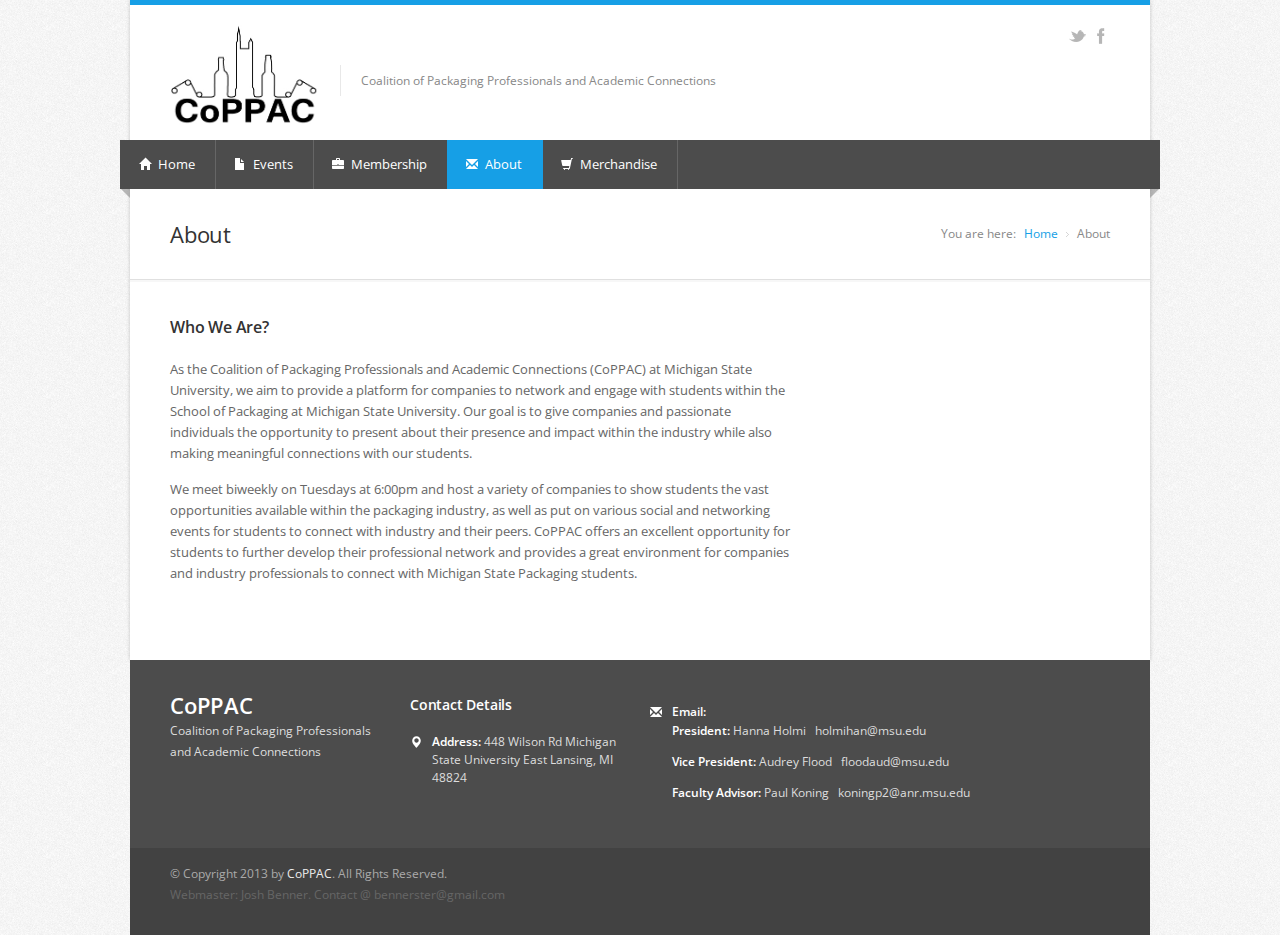
==== commit 43111a06: "Added Merchandise page + paypal button" ====
--- a/about.html
+++ b/about.html
@@ -129,11 +129,7 @@
 		</ul>
 		<!-- Second Level / End -->
 	</li>
-	<li><a href="sponsorship.html"><i class="halflings white briefcase"></i> Sponsorship</a>
-		<!-- Second Level / Start -->
-
-		<!-- Second Level / End -->
-	</li>
+	<li><a href="merchandise.html"><i class="halflings white shopping-cart"></i> Merchandise</a></li>
 	<!-- <li><a href="memborship.html"><i class="halflings white briefcase"></i> Merchandise</a> -->
 		<!-- Second Level / Start -->
 
@@ -277,6 +273,7 @@
 			<div class="copyright">
 				© Copyright 2013 by <a href="#">CoPPAC</a>. All Rights Reserved.
 			</div>
+			<p>Webmaster: Josh Benner. Contact @ bennerster@gmail.com</p>
 		</div>
 
 		<!-- Menu -->
